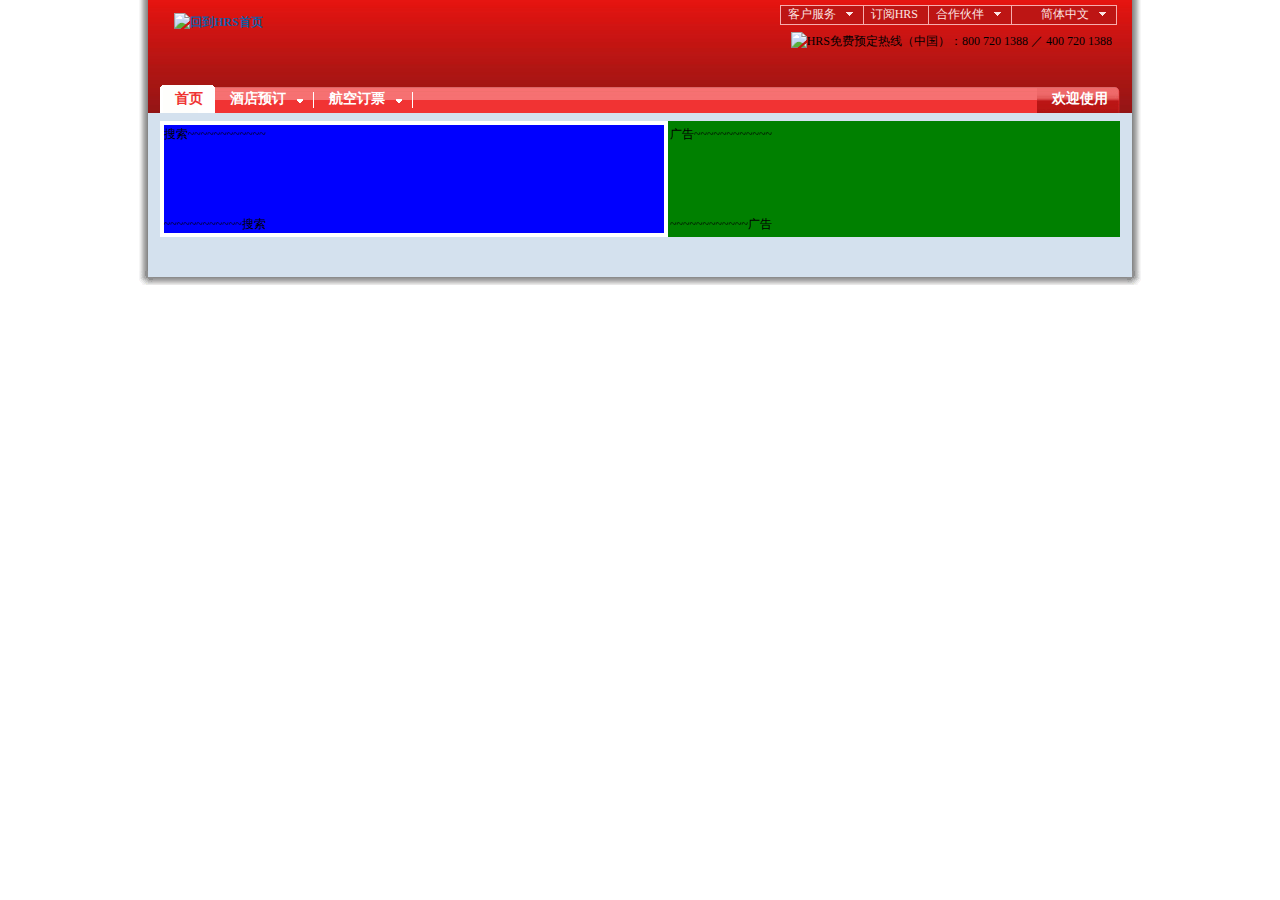
==== trunk/HotelReservation/WebRoot/index.html @ a8542780 "" ====
<!DOCTYPE html PUBLIC "-//W3C//DTD XHTML 1.0 Transitional//EN"
"http://www.w3.org/TR/xhtml1/DTD/xhtml1-transitional.dtd">

<html xmlns="http://www.w3.org/1999/xhtml">
	<head>

		<title>订房网</title>
		<meta http-equiv="Content-Type" content="text/html; charset=utf-8" />
		<meta name="keywords" content="酒店,旅行,订房,预定" />
		<meta name="description" content="订房网" />
		<script type="text/javascript"
			src="http://ajax.googleapis.com/ajax/libs/jquery/1.4.2/jquery.min.js"></script>
		<script type="text/javascript" src="./index.js"></script>
		<link type="text/css" rel="stylesheet" href="./themes/css/common.css" />

	</head>

	<body>
		<div id="wrapper" class="star">
			<div id="layout01">
				<div id="layout02">
					<!-- header begin -->

					<div id="heard">
						<h1>
							<a href="http://www.hrs.cn"><img alt="回到HRS首页"
									src="http://www.hrs.cn/themes/hrs/images/logo_hrs.gif" /> </a>
						</h1>
						<p class="hotlineInfo">
							<img src="http://www.hrs.cn/themes/hrs/images/hotlineInfo.gif"
								alt="HRS免费预定热线（中国）：800 720 1388 ／ 400 720 1388" />
						</p>
						<ul class="topNav">

							<li>
								<a href="http://www.hrs.cn/customer-service">客户服务</a>
								<ul>

									<li>
										<a href="http://www.hrs.cn/contact">联系HRS</a>
									</li>
									<li>
										<a href="http://www.hrs.cn/tutorial">使用指南</a>
									</li>
									<li>
										<a href="http://www.hrs.cn/faq">常见问题解答</a>
									</li>
								</ul>
							</li>
							<li class="no_sub">
								<a href="http://www.hrs.cn/subscription">订阅HRS</a>
							</li>
							<li>
								<a>合作伙伴</a>

								<ul>
									<li>
										<a target="_blank" href="http://www.hrs.cn/contracting">酒店合作</a>
									</li>

									<li>
										<a target="_blank" href="http://www.hrs.cn/corporate-services">商旅管家</a>
									</li>
									<li>
										<a target="_blank" href="http://www.hrs.cn/affiliate">合作代理</a>
									</li>
								</ul>
							</li>

							<li class="language sub">
								<a><i class="zh_CN">简体中文</i> </a>

							</li>
						</ul>

						<ul class="nice-menu nice-menu-down" id="nice-menu-1">
							<li id="menu-672" class="menu-path-front active">
								<a href="/" title="首页" class="active">首页</a>
							</li>
							<li id="menu-255" class="menuparent menu-path-node-1">
								<a href="/hotel-reservation">酒店预订</a>
								<ul>
									<li id="menu-292" class="menu-path-node-1395">
										<a href="/theme-hotels" target="_blank">主题酒店</a>
									</li>

									<li id="menu-289" class="menu-path-node-1392">
										<a href="/cancel-booking" target="_blank">修改/取消预订</a>
									</li>
									<li id="menu-291" class="menu-path-node-1394">
										<a href="/group-booking" target="_blank">团体旅行</a>
									</li>
									<li id="menu-290" class="menu-path-node-1393">
										<a href="/meeting-booking" target="_blank">会议</a>
									</li>
								</ul>
							</li>
							<li id="menu-256" class="menuparent menu-path-node">
								<a href="/article">航空订票</a>
								<ul>
									<li id="menu-2654" class="menu-path-taxonomy-term-761">
										<a href="/article/destination-guides">机票查询</a>
									</li>
									<li id="menu-2655" class="menu-path-taxonomy-term-759">
										<a href="/article/food-shopping">修改/取消预订</a>
									</li>
								</ul>
							</li>
							<li id="menu-258" class="menu-path-node-1458">
								<a href="/international" target="_blank">欢迎使用</a>
							</li>
						</ul>

					</div>
					<!-- header end -->

					<div id="content">
						<!-- 查询DIV -->
						<div class="index_banner_block index_focus">
							<div class="index_focus_left">
								<div id="search" class="index_search"
									style="background-color: blue;">
									<span>搜索~~~~~~~~~~~~</span>
									<br />
									<br />
									<br />
									<br />
									<br />
									<span>~~~~~~~~~~~~搜索</span>
								</div>
							</div>

							<div class="index_focus_right" style="background-color: green;">
								<div class="clear-block">
									<div id="block-block-50" class="block">
										<div class="block_cantent">

											<span>广告~~~~~~~~~~~~</span>
											<br />
											<br />
											<br />
											<br />
											<br />
											<span>~~~~~~~~~~~~广告</span>

										</div>
									</div>
								</div>
							</div>
						</div>
						<!-- 查询DIV结束 -->
					</div>
					<div id="footer">
						<div id="corner01"></div>
						<div id="corner02"></div>
					</div>
				</div>
			</div>
		</div>
	</body>
</html>
---- trunk/HotelReservation/WebRoot/themes/css/common.css ----
@charset "utf-8";
/* CSS Document */
body, div, dl, dt, dd, ul, ol, li, h1, h2, h3, h4, h5, h6, pre, form, input, textarea, p, blockquote, th, td { padding:0; margin:0; }
img, a img { border:0; }
table { border-collapse:collapse; border-spacing:0; }
ol, ul { list-style:none; list-style:none; }
address, caption, cite, code, dfn, em, th, var { font-weight:normal; font-style:normal; }
caption, th { text-align:left; }
h1, h2, h3, h4, h5, h6 { font-size:12px;}
q:before, q:after { content:''; }
abbr, acronym { border:0; }
body { font-size:12px; font-family:Arial, "Microsoft YaHei"; font-family:"Microsoft YaHei", Arial; font-family:"Microsoft YaHei", Arial\9; background-color:white; line-height:18px;  }
select { font-size:12px; }
input { border:1px solid #d6d6d6; padding:4px; }
input.check_input { border:0px; }
input.radio_input { border:0px; }
a { text-decoration:none; color:#145CA3; }
a:hover{ text-decoration:underline;}
.left { float:left; }
.right { float:right; }
img.left { margin:0px 10px 0px 0px; }
.text_left { text-align:left; }
.text_right { text-align:right; }
.hrs_interval{ margin-top:6px;}

.font_color_gray_1{ color:#999}

.clear-block:after { content:"."; display:block; height:0; clear:both; visibility:hidden; }
.clear-block { display:-moz-inline-box; display:inline-block; }/* Hides from IE-mac \*/
* html .clear-block { height:1%; }
.clear-block { display:block; }
a.link, a.link:visited, a.link:link { background:transparent url(../images/sprite_icon.png) no-repeat 0 -45px; _background-position:0 -47px; padding-left:15px; font-weight:bold; color:#FF0A00;display:-moz-inline-box; text-decoration:none; display:inline-block;  }
a.link, a.link:visited, a.link:link { _display:inline; }
.star a.link,
.star a.link:visited,
.star a.link:link,
.star a.link:active,
.star a.link:hover{color:#145CA3; background-position:0 -345px; _background-position:0 -347px;}


a.button_style_1 { width:65px; height:26px; line-height:26px; color:#fff; background:url(../images/button_js_bg.gif) top left no-repeat; display:block; text-decoration:none !important; text-align:center; margin-left:8px; }
#wrapper { width:1002px; background:#FFFFFF url(../images/shadow.png) repeat-y scroll -1px 100%; margin:0px auto; }
#wrapper tbody { border:0 none; }
#layout01 { background:transparent url(../images/shadow.png) repeat-y scroll 100% 100%; padding:0px 9px 0px 0px; }
#layout02 { background:#FFFFFF url(../images/shadow_bottom.png) repeat-x scroll left bottom; margin:0px 0px 0px 9px; height:100%; position:relative; }
#wrapper.star #layout02 { background-color:#D4E1EE; }
#corner01 { position:absolute; bottom:0; _bottom:-1px; left:-9px; width:14px; height:14px; overflow:hidden; background:transparent url(../images/itsbg.gif) no-repeat scroll 0 -600px; }
#corner02 { position:absolute; bottom:0; _bottom:-1px; right:-9px; width:14px; height:14px; overflow:hidden; background:transparent url(../images/itsbg.gif) no-repeat scroll 100% -600px; }
#content { margin-bottom:0px; padding:8px 12px; position:relative; z-index:1;}

#wrapper.star h2{ font-size:16px; font-weight:bold; color:#f90a03;}
#wrapper.star h2.small_icon_0{ padding-left:25px; line-height:19px; background:url(../images/index_small_icon.gif) no-repeat left 0;}
#wrapper.star h2.small_icon_1{ padding-left:25px; line-height:19px; background:url(../images/index_small_icon.gif) no-repeat left -121px;}
#wrapper.star h2.small_icon_2{ padding-left:25px; line-height:19px; background:url(../images/index_small_icon.gif) no-repeat left -81px;}
#wrapper.star h2.small_icon_3{ padding-left:25px; line-height:19px; background:url(../images/index_small_icon.gif) no-repeat left -41px;}

.errormsg{ background:#FFD2D2; border:solid 1px #FF5959; padding:5px 10px}
#index_search_box .errormsg{ margin:10px;}

div.text_input { display:-moz-inline-box;  display:inline-block;border:solid 1px #afafaf; width:132px; color:#9e9e9e; background:#f6f6f6; height:16px; padding:2px; vertical-align:middle; position:relative; _zoom:1; }
div.text_input { *display:inline;
}
div.text_input input { position:absolute; left:-1px; top:-1px; z-index:2; }
div.text_input span { position:absolute; left:-1px; top:-1px; z-index:1; padding:0 5px; }
input.text_input { border:solid 1px #afafaf; width:132px; color:#666; background:#f6f6f6; height:16px; padding:2px; vertical-align:middle; }

.border_red{ border:solid 3px #ec2d23;}

.loading { background:#fff url(../images/loading.gif) no-repeat center center; }
.content_loading { background:#fff url(../images/loading.gif) no-repeat center center; }
.hot_hotel .n_mainpage_wrapper { height:105px; overflow:hidden; _zoom:1;}

.index_focus { background:#fff; overflow:hidden; _zoom:1;}
.index_focus .index_focus_left { float:left; overflow:hidden; _zoom:1; padding:4px; width:500px; }
.index_focus .index_focus_left .index_search {  _zoom:1; }
.index_focus .index_focus_left .index_search .index_search_wrapper{ width:290px; background:#ffeae9; padding:8px;  overflow:hidden; min-height:348px;}
.index_focus .index_focus_left .index_images { width:455px; float:right; }
.index_focus .index_focus_left .index_search_wrapper{ position:absolute; left:16px; top:12px; z-index:10;}


.index_focus .index_focus_right { float:right; width:446px; padding:4px 4px 4px 2px; background:#fff; _zoom:1; _overflow:hidden;}
.hot_hotel .hot_hotel_title { clear:both; _zoom:1; position:relative; z-index:1; height:25px; padding:3px 8px 2px 8px; border-bottom:solid 1px #145ca4; background:url(../images/index_small_icon.gif) repeat-x left -540px; }
#wrapper .hot_hotel h2{ font-size:14px; color:#FB0A01; font-weight:bold; height:22px; text-align:center; line-height:22px;  }
#wrapper .hot_hotel{ border:solid 1px #145CA4; margin-top:2px;}
#wrapper .hot_hotel h2 span{ font-size:12px; color:#999; font-weight:normal;}

.index_focus .index_focus_right .index_images{ float:left; width:396px; _zoom:1;}
.index_focus .index_focus_right dl.hrs_list{ float:left; padding-left:8px; width:220px;}

.progressBase{ display:-moz-inline-box; display:inline-block; font-size:0; line-height:0; border:solid 1px #5b9848; margin-right:3px; vertical-align:middle;}
.progressBase{ *display:inline;}
.progressBase .progressBar{ display:-moz-inline-box; display:inline-block; height:8px; background:url(../images/index_small_icon.gif) repeat-x left -522px;}
.progressBase .progressBar{ *display:inline;}

.hot_hotel .hot_hotel_title .hot_hotel_tab { padding:0 5px; position:absolute; _zoom:1; bottom:-1px; left:0; top:3px; z-index:20; width:100%}
.hot_hotel .hot_hotel_title .hot_hotel_tab dl { clear:both; display:block; overflow:hidden; _zoom:1;}
.hot_hotel .hot_hotel_title .hot_hotel_tab dt{ display:block; float:left; color:#fff; font-size:13px; font-weight:bold; color:#ffffff; height:25px; line-height:25px; padding-top:1px; *padding-top:3px; padding-top:3px\9; padding-right:5px; padding-left:5px;}
.hot_hotel .hot_hotel_title .hot_hotel_tab dd { display:block; padding:4px 7px 3px 7px; *padding:5px 7px 2px 7px; height:20px; line-height:20px;  float:left; color:#fff; cursor:pointer;}
.hot_hotel .hot_hotel_title .hot_hotel_tab dd.active { color:#145CA3; padding:3px 6px; *padding:5px 6px 2px 6px;  border-top:solid 1px #145ca4; border-right:solid 1px #145ca4; border-left:solid 1px #145ca4; background-color:#fff; background-image:url(../images/index_small_icon.gif); background-position:center -216px; border-bottom:solid 1px #fff; background-repeat:no-repeat; _zoom:1; }

.hot_hotel .progressBase{ margin-left:3px;}
.hot_hotel .comment{ color:#666; font-size:11px; white-space:nowrap;}
.hot_hotem .comment span{ }
.hot_hotel .starts{ width:60px; display:-moz-inline-box;  display:inline-block;vertical-align:middle;}
.hot_hotel .starts{ *display:inline;}

.hot_hotel_content { clear:both; overflow:hidden; _zoom:1; padding:5px 0; height:104px; *height:99px; *padding-top:10px; /*border-right:solid 1px #145ca4; border-left:solid 1px #145ca4; border-bottom:solid 1px #145ca4;*/}
.hot_hotel_item { float:left; width:304px; padding:0px 5px; border-right:solid 1px #ececec; }
.hot_hotel_item li { display:block; clear:both; overflow:hidden; _zoom:1; padding:2px 0;  *padding:0; background:url(../images/index_small_icon.gif) repeat-x left -238px; line-height:15px; *margin-top:-2px;}
.hot_hotel_item .hot_hotel_item_title { float:left; _width:200px; line-height:15px;  padding-right:5px; overflow:hidden; _zoom:1; white-space:nowrap;}
.hot_hotel_item .hot_hotel_item_title .hot_hotel_item_title_more{ white-space:nowrap; height:15px;}
.hot_hotel_item .hot_hotel_item_title img{ margin:0; padding:0;  line-height:0;}
.hot_hotel_item .hot_hotel_item_title h3 { padding:0; margin:0; font-weight:normal; display:block; overflow:hidden; _zoom:1; line-height:15px; height:15px; white-space:nowrap; overflow:hidden; width:202px; }
.index_topics .hot_hotel_item .hot_hotel_item_title h3{ width:auto;}
.hot_hotel_item .hot_hotel_item_title h3 a{background:#fff;}
.hot_hotel_item .hot_hotel_item_infor { float:right; line-height:15px; /*_width:85px;*/_display:inline; *margin-top:1px; _zoom:1; overflow:hidden; text-align:right; white-space:nowrap;}
.hot_hotel_item .hot_hotel_item_infor span { display:block; clear:both; overflow:hidden; _zoom:1;}
.hot_hotel_item .hot_hotel_item_infor { font-size:12px; background:#fff;  line-height:14px; }
.hot_hotel_item .hot_hotel_item_infor em { text-decoration:line-through; }
.hot_hotel_item .hot_hotel_item_infor .font_color_red a:link,.hot_hotel_item .hot_hotel_item_infor .font_color_red a:active,.hot_hotel_item .hot_hotel_item_infor .font_color_red a:visited,.hot_hotel_item .hot_hotel_item_infor .font_color_red a:hover{ color:#F90B01;}
.hot_hotel_item .hot_hotel_item_infor .hrs_old_price{ color:#999;}
.hot_hotel_item .hot_hotel_item_infor .hrs_now_price{ color:#DB7509;}
.hot_hotel_item .hot_hotel_item_infor .hrs_now_price a{ color:#FF0A00;}
.hot_hotel_item .hot_hotel_item_infor .hrs_now_price a:link,
.hot_hotel_item .hot_hotel_item_infor .hrs_now_price a:active,
.hot_hotel_item .hot_hotel_item_infor .hrs_now_price a:visited,
.hot_hotel_item .hot_hotel_item_infor .hrs_now_price a:hover{ color:#db7509; text-decoration:none;}
.hot_hotel_item.no_border { border:0; }
.hot_hotel_item h3 {display:-moz-inline-box; display:inline-block;  }
.hot_hotel_item h3 { _display:inline; }

.index_banner_block{ clear:both; _width:100%; }

.search_button.disabled_submit { background:url(../images/itsbg.gif) no-repeat right -100px; }
.index_middle_banner { height:91px; background:url(../images/index_middle_banner_bg.gif) repeat-x; border:solid 1px #d0d0d0; padding:6px 0; overflow:hidden; _zoom:1; }
.index_middle_banner .block{ float:left; width:320px; overflow:hidden; _zoom:1;}
.index_middle_banner .index_banner_block_item { float:left; height:91px; width:298px; padding:0 10px; border-right:solid 1px #bbc8d0; }
.index_middle_banner .index_banner_block_item h2 { font-size:15px; font-weight:normal; line-height:19px; color:#2167a2; }
.index_middle_banner .no_border { border:0; }
.index_middle_banner .why img { margin-top:8px; }
.index_middle_banner .cc div { margin-top:10px; }
.index_middle_banner .cc div input.text_input { border:solid 1px #d1dee6; width:212px; }
.index_middle_banner .video { position:relative; _zoom:1; }
.index_middle_banner .video a.img { display:block; position:absolute; left:140px; top:0px; }
.index_middle_banner .cc .button { cursor:pointer; width:72px; height:23px; background:url(../images/mail_btn.jpg) no-repeat; border:0; font-size:0; line-height:0; }
.index_middle_banner .cc input { vertical-align:middle; }




.index_topics {width:316px; background:#fff; float:left; margin-right:6px; line-height:16px; _display:inline;}
.index_topics .index_topics_title { clear:both; padding:5px 10px; overflow:hidden; _zoom:1; border-bottom:solid 1px #c4d5e5; }
.index_topics .index_topics_title h2 { display:block; float:left; }
.index_topics .index_topics_title h2 a.title_link:link, .index_topics .index_topics_title h2 a.title_link:active, .index_topics .index_topics_title h2 a.title_link:visited, .index_topics .index_topics_title h2 a.title_link:hover{ color:#FB0A01;}
.index_topics .index_topics_title .link { display:block; float:right; margin-top:2px;}
.index_topics .index_topics_item_title { padding:5px 10px; _zoom:1; overflow:hidden; height:25px; line-height:25px; }
.index_topics .index_topics_item_title h3 { font-size:14px; color:#145e9f; }
.index_topics .open .index_topics_item_title span{ display:none;}

.index_topics .index_topics_item{ width:100%}
.index_topics .index_topics_item .index_topics_item_content { padding:0px 10px; overflow:hidden; _zoom:1; background-color:#fff;}
.index_topics .index_topics_item.open .index_topics_item_content { padding:0px 10px; display:block; }
.index_topics .index_topics_item .index_topics_item_content .index_topics_item_content_top { overflow:hidden; _zoom:1; margin:5px 0; height:100px;}
.index_topics .index_topics_item .index_topics_item_content .index_topics_item_content_top a.img { display:block; float:left; width:74px; height:66px; margin-top:3px;}
.index_topics .index_topics_item .index_topics_item_content .index_topics_item_content_top a.img img { width:74px; height:66px; }
.index_topics .index_topics_item .index_topics_item_content .index_topics_item_content_top .text { float:left; padding-left:10px; width:210px; }
.index_topics .index_topics_item .index_topics_item_content .index_topics_item_content_top p { padding:0px 0px 4px 0; }
.index_topics .index_topics_item.close .index_topics_item_content { display:none; }
.index_topics .hot_hotel_item { display:block; padding:5px 0; width:100%; float:none; font-size:11px; border:0; }
.index_topics .hot_hotel_item .hot_hotel_item_title { float:left;  overflow:hidden; _zoom:1; width:227px;  white-space:nowrap;}
.index_topics .hot_hotel_item img { font-size:0; display:block; float:left; margin-top:4px; vertical-align:middle;}
.index_topics .hot_hotel_item h3 { display:block; float:left; padding-right:4px; }
.index_topics .index_topics_item { display:block; *margin-bottom:-4px;
}
.index_topics .index_topics_item .index_topics_item_title { position:relative; _zoom:1; }
.index_topics .index_topics_item .index_topics_item_title h3 { float:left; display:block; width:86px; }
.index_topics .index_topics_item .index_topics_item_title span.info_1 { display:block; float:left; color:#777; }
.index_topics .index_topics_item .index_topics_item_title span.info_0 { display:block; float:left;  font-size:14px; color:#145e9f;}
.index_topics .index_topics_item .index_topics_item_title em { width:8px; height:4px; display:block; position:absolute; right:10px; top:15px; background:url(../images/index_small_icon.gif) no-repeat; }

.index_topics .index_topics_item .index_topics_item_title a.more{ display:block; _display:inline; float:right; margin-right:15px;}


.index_topics .index_topics_item.open .index_topics_item_title { border-top:solid 1px #fff; background:#fff; }
.index_topics .index_topics_item.open .index_topics_item_title em { background-position:left -286px; }
.index_topics .index_topics_item.open .index_topics_item_title span.info_0 { display:block; }
.index_topics .index_topics_item.open .index_topics_item_title span.info_1 { display:none; }
.index_topics .index_topics_item.open .index_topics_item_content { display:block }
.index_topics .index_topics_item.close .index_topics_item_title { cursor:pointer; border-top:solid 1px #e8e8e8; background:url(../images/index_topics_title_bg.gif) repeat-x; }
.index_topics .index_topics_item.close a.more{ display:none;}
.index_topics .index_topics_item.close .index_topics_item_title em { background-position:left -309px; }
.index_topics .index_topics_item.close .index_topics_item_title span.info_0 { display:none; }
.index_topics .index_topics_item.close .index_topics_item_title span.info_1 { display:block; }
.index_topics .index_topics_item.close .index_topics_item_content {  }
.index_topics .index_topics_item .index_topics_item_title b.new { display:block; position:absolute; right:70px; top:12px; width:24px; height:8px; background-position:left -408px; }

.links_images { margin-right:-8px;  _zoom:1; overflow:hidden; float:left;}
.links_images .block { display:inline; float:left; margin-right:6px; width:209px; height:80px; }
.links_images .block img { width:209px; height:80px; }
.links_images .no_margin { margin:0; }
#index_focus_images { clear:both; border:solid 3px #f2f2f2; padding:3px;  position:relative; _zoom:1; }
#index_focus_images h3 { display:block; clear:both; margin-top:3px; height:19px; line-height:19px; padding:0 5px; font-weight:normal; background:#f2f2f2; }
#index_focus_images .images_box {  height:165px; }
#index_focus_images .images_box a{ display:block;}
#index_focus_images .images_box img { width:384px; height:165px; display:block;}
#index_focus_images .images_btn_bar { position:absolute; _zoom:1; right:3px; bottom:7px; _bottom:4px; height:15px; line-height:15px; padding:0px 5px; }
#index_focus_images .images_btn_bar a { display:-moz-inline-box;  display:inline-block;height:15px; padding:2px 3px 0 3px; font-size:11px; background:#edf6fd; color:#000; margin:0 1px; }
#index_focus_images .images_btn_bar a.active { color:#fff; background:url(../images/index_small_icon.gif) no-repeat center -448px; }
#index_focus_images b { display:block; width:5px; height:3px; background:url(../images/index_small_icon.gif) no-repeat left -497px; position:absolute; left:360px; top:180px; }
.index_topics_content{ position:relative; _zoom:1; display:block; overflow:hidden; }


.hrs_list{ display:block;}
.hrs_list dt{ font-size:16px; color:#f90a03; font-weight:bold; padding:5px 0;}
.hrs_list dd{ padding:3px 0;}




.arrow dd{ padding-left:10px; background:url(../images/index_small_icon.gif) no-repeat left -575px;}

b.new{ background:url(../images/index_small_icon.gif) no-repeat scroll left -339px; display:-moz-inline-box;  display:inline-block; font-size:0; height:11px; line-height:0; margin:0 3px; vertical-align:middle; width:24px;}
b.new{ *display:inline;}


#block-protime_new_index_three_block-2{ float:left;}
#block-protime_new_index_three_block-2 .banner_block{ clear:none; float:left;}
#block-protime_new_index_three_block-1{ float:left;}
#block-protime_new_index_three_block-1 .banner_block{ clear:none; float:left;}
#block-protime_new_index_three_block-0{ float:left;}
#block-protime_new_index_three_block-0 .banner_block{ clear:none; float:left;}

#block-block-55{ float:left; overflow:hidden; _zoom:1;}
#block-block-55 .block_cantent{ float:left; overflow:hidden; _zoom:1;}
#block-block-55 .banner_block{ float:left; overflow:hidden; _zoom:1;}

#block-block-58,
#block-block-51{ float:right; width:639px;}
#block-webformblock-5339{ float:left; float:left; width:252px; height:35px; background:url(../images/hrs_rss_bg.gif) no-repeat; padding:45px 0 0 65px; overflow:hidden; _zoom:1;}
#block-webformblock-5339 h2{ display:none;}
#block-webformblock-5339 h1{ display: none;}
#block-webformblock-5339 label{ display:none;}
#block-webformblock-5339 .form-text{background:#F6F6F6; border:1px solid #AFAFAF; color:#666666; height:16px; padding:2px; vertical-align:middle; width:132px; margin-top:2px;}
#block-webformblock-5339 .webform-component-email{ float:left; _zoom:1;}
.hrs_rss_block .hrsBtn_6{ vertical-align:middle;}
#block-webformblock-5339 .form-submit{ font-size:0; text-indent:-1000px; width:80px; *width:82px; height:25px; *height:27px; background:url(../images/hrs_rss_submit.gif) no-repeat; margin-left:3px;}

#block-webformblock-7167{ float:left; float:left; width:252px; height:35px; background:url(../images/hrs_rss_bg.gif) no-repeat; padding:45px 0 0 65px; overflow:hidden; _zoom:1;}
#block-webformblock-7167 h1{ display: none;}
#block-webformblock-7167 h2{ display:none;}
#block-webformblock-7167 label{ display:none;}
#block-webformblock-7167 .form-text{background:#F6F6F6; border:1px solid #AFAFAF; color:#666666; height:16px; padding:2px; vertical-align:middle; width:132px; margin-top:2px;}
#block-webformblock-7167 .webform-component-email{ float:left; _zoom:1;}
.hrs_rss_block .hrsBtn_6{ vertical-align:middle;}
#block-webformblock-7167 .form-submit{ font-size:0; text-indent:-1000px; width:80px; *width:82px; height:25px; *height:27px; background:url(../images/hrs_rss_submit.gif) no-repeat; margin-left:3px;}


#heard { height:113px; background:#901517 url(../images/heard_bg.gif) repeat-x scroll bottom left; position:relative; z-index:100; }
#heard h1 { padding:14px 12px 9px 12px; position:relative; _zoom:1; z-index:1;}
#heard h1 a { position:absolute; padding-left:26px; padding-right:26px; left:0; top:13px; z-index:1;}
#heard h1 a.other_logo{ margin-left:225px; position:static;  display:table-cell; padding-left:230px;  height:56px; vertical-align:middle; *display:block; *font-size:64px; *position:absolute; *margin-left:5px; _zoom:1; z-index:1; *left:0px;/*绾︿负楂樺害鐨�73锛�*0.873 绾︿负175*/*font-family:Arial; text-align:left; width:200px; *margin-top:-8px;}
#heard h1 a.other_logo img { vertical-align:middle; }
#heard .hotlineInfo { position:absolute; *z-index:-1;
right:20px; top:32px; display:inline; }
#heard ul.nav { margin:0px 12px; background:url(../images/top_nav_bg.gif) left top repeat-x; }
#heard ul.nav li { float:left; display:block; background:url(../images/top_nav_list_bg.gif) 0 70% no-repeat; margin-right:-1px; }
#heard ul.nav li.first { background:none; }
#heard ul.nav li.hrs_globe_link { float:right; display:block; position:static; background:url(../images/nav_list_golab_bg.gif) bottom right no-repeat; }
#heard ul.nav li a { color:#fff; text-decoration:none; line-height:28px; display:block; }
#heard ul.nav li.hasDrop { position:relative; }
#heard ul.nav li.hasDrop a { position:relative; }
#heard ul.nav li a:hover, #heard ul.nav li.active a, #heard ul.nav li.hover a { color:#ef3332; background:url(../images/top_nav_act_1.gif) top left no-repeat #fff; }
#heard ul.nav li a span { font-weight:bold; display:block; padding:8px 18px 4px 18px; line-height:16px; }
#heard ul.nav li.hasDrop a span { background:url(../images/arr_mainnav.gif) 110px 15px no-repeat; padding-right:28px; }
#heard ul.nav li a:hover span, #heard ul.nav li.active a span { background:url(../images/top_nav_act_2.gif) right top no-repeat; }
#heard ul.nav li.hover a span, #heard ul.nav li.hover a:hover span { background:url(../images/top_nav_act_2_arr.gif) right top no-repeat; }
#heard ul.nav li ul { position:absolute; left:0; top:28px; z-index:999; display:none; padding-top:1px; border:1px solid #d7d7d7; border-top:0; min-width:126px !important; width:126px; border-bottom:0; background:#fff url(../images/line_dash_topnav.gif) left top repeat-x; }
#heard ul.nav li ul li { float:none; height:25px; line-height:24px; padding:0; color:#f13333; border:0; border-bottom:1px solid #d7d7d7; }
#heard ul.nav li ul li a, #heard ul.nav li.hover ul li a { padding:1px 0 0 0; text-indent:10px; width:100%; background:none; display:block; color:#f13333; }
#heard ul.nav li ul li a:hover { background:#f13333; color:#fff; }
#heard ul.topNav { position:absolute; right:15px; z-index:3; top:5px; border:1px solid #f7adae; border-bottom:0; border-right:0; background:#bd1514; }
#heard ul.topNav li { float:left; position:relative; height:17px; *height:15px;
line-height:14px; border-right:1px solid #f7adae; border-bottom:1px solid #f7adae; padding:1px 10px 0 7px; *padding-top:3px;
color:#fce4e2; }
#heard ul.topNav li a { padding-right:17px; display:block; background:url(../images/arr_topnav.gif) right center no-repeat; color:#fce4e2; }
#heard ul.topNav li.hover { background:#fce4e2; }
#heard ul.topNav li.hover a { color:#be1512; background:url(../images/arr_topnav_hover.gif) right center no-repeat; text-decoration:none; }
#heard ul.topNav li.no_sub a { background:none; padding-right:0; }
#heard ul.topNav li ul { position:absolute; right:-1px; top:19px; z-index:999; padding-top:1px; display:none; border:1px solid #d7d7d7; border-top:0; min-width:106px !important; width:106px; border-bottom:0; background:#fff url(../images/line_dash_topnav.gif) left top repeat-x; }
#heard ul.topNav li ul li { float:none; height:25px; line-height:24px; padding:0; color:#f13333; border:0; border-bottom:1px solid #d7d7d7; }
#heard ul.topNav li ul li a, #heard ul.topNav li.hover ul li a { padding:1px 0 0 0; text-indent:10px; width:100%; background:none; display:block; color:#f13333; }
#heard ul.topNav li ul li a:hover { background:#f13333; color:#fff; }
#heard ul.topNav li i { cursor:default; font-style:normal; background:url(../images/sprite_all.png) no-repeat; padding-left:22px; }
#heard ul.topNav li.language ul li { background:none; width:25%; }
#heard ul.topNav li.language ul li i { line-height:24px; }
#heard ul.topNav ul#language { width:36.03em; }
#heard ul.topNav #language li { float:left; }
#heard ul.topNav .language li a:hover, #heard ul.topNav .language li a:active, #heard ul.topNav .language li a:focus { text-decoration:none; }
#heard ul.topNav li ul li a:hover i, #heard ul.topNav li ul li a:active i, #heard ul.topNav li ul li a:focus i { cursor:pointer; text-decoration:underline; }
#heard ul.topNav .language i.de { background-position:0 -3598px; }
#heard ul.topNav .language i.en { background-position:0 -3698px; }
#heard ul.topNav .language i.en_US { background-position:0 -3798px; }
#heard ul.topNav .language i.es { background-position:0 -3898px; }
#heard ul.topNav .language i.fr { background-position:0 -3998px; }
#heard ul.topNav .language i.it { background-position:0 -4098px; }
#heard ul.topNav .language i.af { background-position:0 -4198px; }
#heard ul.topNav .language i.ca { background-position:0 -4298px; }
#heard ul.topNav .language i.cs { background-position:0 -4398px; }
#heard ul.topNav .language i.zh_CN, #heard ul.topNav .language i.zh_TW { background-position:0 -4498px; }
#heard ul.topNav .language i.da { background-position:0 -4598px; }
#heard ul.topNav .language i.et { background-position:0 -4698px; }
#heard ul.topNav .language i.el { background-position:0 -4798px; }
#heard ul.topNav .language i.hi { background-position:0 -4898px; }
#heard ul.topNav .language i.hr { background-position:0 -4998px; }
#heard ul.topNav .language i.zu { background-position:0 -5098px; }
#heard ul.topNav .language i.ja { background-position:0 -5198px; }
#heard ul.topNav .language i.ko { background-position:0 -5298px; }
#heard ul.topNav .language i.lv { background-position:0 -5398px; }
#heard ul.topNav .language i.lt { background-position:0 -5498px; }
#heard ul.topNav .language i.hu { background-position:0 -5598px; }
#heard ul.topNav .language i.nl { background-position:0 -5698px; }
#heard ul.topNav .language i.no { background-position:0 -5798px; }
#heard ul.topNav .language i.pl { background-position:0 -5898px; }
#heard ul.topNav .language i.pt { background-position:0 -5998px; }
#heard ul.topNav .language i.ru { background-position:0 -6098px; }
#heard ul.topNav .language i.sl { background-position:0 -6198px; }
#heard ul.topNav .language i.sk { background-position:0 -6298px; }
#heard ul.topNav .language i.fi { background-position:0 -6398px; }
#heard ul.topNav .language i.sv { background-position:0 -6498px; }
#heard ul.topNav .language i.tr { background-position:0 -6598px; }

ul.nice-menu, ul.nice-menu ul { z-index:2; position:relative; }
ul.nice-menu li { position:relative; }
ul.nice-menu a { display:block; color:#fff; }
ul.nice-menu ul, #header-region ul.nice-menu ul { position:absolute; visibility:hidden; }
ul.nice-menu li.over ul { visibility:visible; }
ul.nice-menu ul li { display:block; }
ul.nice-menu:after { content:"."; display:block; height:0; clear:both; visibility:hidden; }
ul.nice-menu li:hover ul, ul.nice-menu li.menuparent li:hover ul, ul.nice-menu li.menuparent li.menuparent li:hover ul, ul.nice-menu li.menuparent li.menuparent li.menuparent li:hover ul, ul.nice-menu li.over ul, ul.nice-menu li.menuparent li.over ul, ul.nice-menu li.menuparent li.menuparent li.over ul, ul.nice-menu li.menuparent li.menuparent li.menuparent li.over ul, #header-region ul.nice-menu li:hover ul, #header-region ul.nice-menu li.menuparent li:hover ul, #header-region ul.nice-menu li.menuparent li.menuparent li:hover ul, #header-region ul.nice-menu li.over ul, #header-region ul.nice-menu li.menuparent li.over ul, #header-region ul.nice-menu li.menuparent li.menuparent li.over ul { visibility:visible; }
ul.nice-menu li:hover ul ul, ul.nice-menu li:hover ul ul ul, ul.nice-menu li:hover li:hover ul ul, ul.nice-menu li:hover li:hover ul ul ul, ul.nice-menu li:hover li:hover li:hover ul ul, ul.nice-menu li:hover li:hover li:hover ul ul ul, ul.nice-menu li.over ul ul, ul.nice-menu li.over ul ul ul, ul.nice-menu li.over li.over ul ul, ul.nice-menu li.over li.over ul ul ul, ul.nice-menu li.over li.over li.over ul ul, ul.nice-menu li.over li.over li.over ul ul ul, #header-region ul.nice-menu li:hover ul ul, #header-region ul.nice-menu li:hover ul ul ul, #header-region ul.nice-menu li:hover li:hover ul ul, #header-region ul.nice-menu li:hover li:hover ul ul ul, #header-region ul.nice-menu li:hover li:hover li:hover ul ul, #header-region ul.nice-menu li:hover li:hover li:hover ul ul ul, #header-region ul.nice-menu li.over ul ul, #header-region ul.nice-menu li.over ul ul ul, #header-region ul.nice-menu li.over li.over ul ul, #header-region ul.nice-menu li.over li.over ul ul ul, #header-region ul.nice-menu li.over li.over li.over ul ul, #header-region ul.nice-menu li.over li.over li.over ul ul ul { visibility:hidden; }
ul.nice-menu li.menuparent ul, #header-region ul.nice-menu li.menuparent ul { overflow:visible !important; }
ul.nice-menu li.menuparent ul iframe, #header-region ul.nice-menu li.menuparent ul iframe { display:none; display/**/:block; position:absolute; top:0; left:0; z-index:-1; filter:mask(); width:20px; height:20px; }
body #heard h1 { padding:14px 12px 1px 12px; height:66px; }
ul.nice-menu, ul.nice-menu ul { margin:0px 12px; background:url(../images/top_nav_bg.gif) left bottom repeat-x; height:auto !important; *min-height:28px;
*height:28px;
}
ul.nice-menu li { float:left; display:block; padding-left:3px; }
#header-region ul.nice-menu li { margin:0; padding-top:0.1em; padding-bottom:0.1em; background:#eee; }
ul.nice-menu a { color:#fff; text-decoration:none; line-height:28px; display:block; padding-right:12px; padding-left:12px;text-decoration:none; }
ul.nice-menu li.menuparent a { background:url(../images/nice_menus.gif) right top no-repeat; background-position:right 0px; padding-right:28px; }
ul.nice-menu a:hover { color:#ef3332; background:url(../images/nice_menus.gif) top right no-repeat; background-position:right -50px; text-decoration:none;}
ul.nice-menu li.menuparent a:hover { background:url(../images/nice_menus.gif) top right no-repeat; background-position:right -100px; }
ul.nice-menu li.menuparent { background:url(../images/nice_menu_dropdown_line.gif) no-repeat right 7px; }
ul.nice-menu li.over { background:url(../images/nice_menus.gif) left top no-repeat; background-position:left -150px; }
ul.nice-menu li { margin-top:4px; /*background-image:url(../images/nice_menu_line.gif) no-repeat right 3px;*/ background:url(../images/nice_menu_line.gif) no-repeat right 7px;}
/*ul.nice-menu #menu-643,*/ ul.nice-menu #menu-715, ul.nice-menu #menu-709, ul.nice-menu li li { margin-top:0; }
ul.nice-menu li.active { background:url(../images/nice_menus.gif) left top no-repeat; background-position:left -150px; }
ul.nice-menu li.active a { color:#ef3332; background:url(../images/nice_menus.gif) top right no-repeat; background-position:right -50px; }
ul.nice-menu #menu-258, ul.nice-menu #menu-727, ul.nice-menu #menu-711 { float:right; background:url(../images/nice_menus.gif) bottom right no-repeat; background-position:right -196px; }
ul.nice-menu #menu-258.active a, ul.nice-menu #menu-727.active a, ul.nice-menu #menu-711.active a { background:url(../images/nice_menus.gif) top right no-repeat; background-position:right -50px; }
ul.nice-menu #menu-255.active a { background:url(../images/nice_menus.gif) right top no-repeat; background-position:right -100px; }
ul.nice-menu #menu-256.active a { background:url(../images/nice_menus.gif) right top no-repeat; background-position:right -100px; }
ul.nice-menu #menu-332 { float:right; background:url(../images/nice_menus.gif) bottom right no-repeat; background-position:right -196px; }
ul.nice-menu #menu-332.active a { background:url(../images/nice_menus.gif) top right no-repeat; background-position:right -50px; }
/*ul.nice-menu #menu-643, ul.nice-menu #menu-715, ul.nice-menu #menu-709 { background:url(../images/nice_menus.gif) bottom right no-repeat; background-position:right -250px; }*/
ul.nice-menu #menu-643.active a, ul.nice-menu #menu-715.active a, ul.nice-menu #menu-709.active a { background:url(../images/nice_menus.gif) bottom right no-repeat; background-position:right -300px; }
ul.nice-menu #menu-643.active, ul.nice-menu #menu-643.over, ul.nice-menu #menu-643:hover, ul.nice-menu #menu-643.ie-over, ul.nice-menu #menu-715.active, ul.nice-menu #menu-715.over, ul.nice-menu #menu-715:hover, ul.nice-menu #menu-715.ie-over, ul.nice-menu #menu-709.active, ul.nice-menu #menu-709.over, ul.nice-menu #menu-709:hover, ul.nice-menu #menu-709.ie-over { background:url(../images/nice_menus.gif) left bottom no-repeat; background-position:left -146px; }
/*ul.nice-menu #menu-643 a, ul.nice-menu #menu-715 a, ul.nice-menu #menu-709 a { line-height:28px; padding-top:4px; padding-right:43px; }*/
/*ul.nice-menu #menu-643.over a,
ul.nice-menu #menu-643.ie-over a, 
ul.nice-menu #menu-643:hover a, 
ul.nice-menu #menu-715.over a, 
ul.nice-menu #menu-715.ie-over a,
ul.nice-menu #menu-715:hover a, 
ul.nice-menu #menu-709.over a, 
ul.nice-menu #menu-709.ie-over a, 
ul.nice-menu #menu-709:hover a { background:url(../images/nice_menus.gif) bottom right no-repeat; color:#ef3332; background-position:right -300px; }*/
ul.nice-menu ul { padding-top:1px; border:1px solid #d7d7d7; margin:0; border-top:0; min-width:126px !important; width:126px; border-bottom:0; background:#fff url(../images/nice_menus.gif) left top repeat-x; background-position:left -350px; }
ul.nice-menu ul li { float:none; height:24px; line-height:24px; padding:0; margin:0; float:left; width:100%; overflow:hidden; color:#f13333; border:0; border-bottom:1px solid #d7d7d7; }
ul.nice-menu li ul li a, ul.nice-menu li.menuparent ul li a, ul.nice-menu li#menu-255.active ul li a, ul.nice-menu li#menu-256.active ul li a { line-height:24px; margin:0; text-indent:10px; padding:0; background:none; color:#f13333; text-decoration:none;}
ul.nice-menu li.menuparent ul li a:hover, ul.nice-menu li#menu-255.active ul li a:hover, ul.nice-menu li#menu-256.active ul li a:hover { background:#f13333; color:#fff;text-decoration:none; }
#header-region ul.nice-menu ul { top:1.8em; left:-1px; border:0; border-top:1px solid #ccc; margin-right:0; }
#header-region ul.nice-menu ul { top:1.7em; }
ul.nice-menu-right, ul.nice-menu-left, ul.nice-menu-right li, ul.nice-menu-left li { width:12.5em; }
ul.nice-menu-right ul { width:12.5em; left:12.5em; top:-1px; }
ul.nice-menu-right ul ul { width:12.5em; left:12.5em; top:-1px; }
ul.nice-menu-right li.menuparent, ul.nice-menu-right li li.menuparent { background:#eee url(../images/arrow-right.png) right center no-repeat; }
ul.nice-menu-right li.menuparent:hover, ul.nice-menu-right li.over, ul.nice-menu-right li li.menuparent:hover, ul.nice-menu-right li li.over { background:#ccc url(../images/arrow-right.png) right center no-repeat; }
ul.nice-menu-left li ul { width:12.5em; left:-12.65em; top:-1px; }
ul.nice-menu-left li ul li ul { width:12.5em; left:-12.65em; top:-1px; }
ul.nice-menu-left li.menuparent, ul.nice-menu-left li li.menuparent { background:#eee url(../images/arrow-left.png) left center no-repeat; }
ul.nice-menu-left li.menuparent:hover, ul.nice-menu-left li.over, ul.nice-menu-left li li.menuparent:hover, ul.nice-menu-left li li.over { background:#ccc url(../images/arrow-left.png) left center no-repeat; }
#nice-menu-1 { font-size:14px; font-weight:bold; }
ul.nice-menu-left a, ul.nice-menu-left ul a { padding-left:14px; }
ul.nice-menu-down { border:0; }
ul.nice-menu-down li li { border-top:0; }
ul.nice-menu-down ul { left:0; }
ul.nice-menu-down ul li { clear:both; }
ul.nice-menu-down li ul li ul, #header-region ul.nice-menu-down li ul li ul { left:12.5em; top:-1px; }
ul.nice-menu-down .menuparent a { padding-right:15px; }
ul.nice-menu-down li.menuparent, #header-region ul.nice-menu-down li.menuparent { }
ul.nice-menu-down li:hover, ul.nice-menu-down li.over, ul.nice-menu-down li.ie-over, ul.nice-menu #menu-258.active, ul.nice-menu #menu-258.over, ul.nice-menu #menu-258:hover, ul.nice-menu #menu-258.ie-over, ul.nice-menu #menu-711.active, ul.nice-menu #menu-711.over, ul.nice-menu #menu-711:hover, ul.nice-menu #menu-711.ie-over, ul.nice-menu #menu-727.active, ul.nice-menu #menu-727.over, ul.nice-menu #menu-727:hover, ul.nice-menu #menu-727.ie-over, ul.nice-menu #menu-332.active, ul.nice-menu #menu-332.over, ul.nice-menu #menu-332:hover, ul.nice-menu #menu-332.ie-over { background:url(../images/nice_menus.gif) left top no-repeat; background-position:left -150px; }
ul.nice-menu-down li.over a, ul.nice-menu-down li.ie-over a, ul.nice-menu-down li:hover a { background:url(../images/nice_menus.gif) top right no-repeat; background-position:right -50px; color:#ef3332; }
ul.nice-menu-down li.menuparent:hover a { background:url(../images/nice_menus.gif) top right no-repeat; color:#ef3332; background-position:right -100px; }
ul.nice-menu-down li.menuparent:hover li a, ul.nice-menu-down li.over li a, ul.nice-menu-down li.ie-over li a { background:none; }
ul.nice-menu-down li.menuparent:hover li, ul.nice-menu-down li.over li, ul.nice-menu-down li.ie-over li { background:none; }
ul.nice-menu-down li li.menuparent, #header-region ul.nice-menu-down li li.menuparent { background:#eee url(../images/arrow-right.png) right center no-repeat; }
ul.nice-menu-down li li.menuparent:hover, ul.nice-menu-down li li.over, #header-region ul.nice-menu-down li li.menuparent:hover, #header-region ul.nice-menu-down li li.over { background:#ccc url(../images/arrow-right.png) right center no-repeat; }


.hrsBtn_0{display:inline-block; display:-moz-inline-box; *display:inline; *_display:inline;   padding-left:12px; background: url(../images/btn/btn4_left.gif) no-repeat; cursor:pointer;}
.hrsBtn_0 input{ height:26px; border:0; line-height:26px; margin:0; color:#fff; font-size:14px;  padding:0; margin:0; padding-right:20px; background:url(../images/btn/btn4_right.gif) no-repeat right top; cursor:pointer;}
.hrsBtn_0 em,.hrsBtn_0 a{ display:inline-block; display:-moz-inline-box; font-style:normal; border:0; height:26px; line-height:26px; color:#fff; font-size:14px;  padding:0; margin:0; padding-right:20px; background:url(../images/btn/btn4_right.gif) no-repeat right top; cursor:pointer; text-decoration:none;}


.hrsBtn_1{display:inline-block; display:-moz-inline-box; *display:inline; *_display:inline;   padding-left:14px; background: url(../images/btn/btn1_left.gif) no-repeat; cursor:pointer;}
.hrsBtn_1 input{ height:36px; border:0; line-height:36px; margin:0; color:#fff; font-size:14px;  padding:0; margin:0; padding-right:22px; background:url(../images/btn/btn1_right.gif) no-repeat right top; cursor:pointer;}
.hrsBtn_1 em,.hrsBtn_1 a{ display:inline-block; display:-moz-inline-box; font-style:normal; border:0; height:36px; line-height:36px; color:#fff; font-size:14px;  padding:0; margin:0; padding-right:22px; background:url(../images/btn/btn1_right.gif) no-repeat right top; cursor:pointer; text-decoration:none;}

.hrsBtn_2{display:inline-block; display:-moz-inline-box; *display:inline; *_display:inline;   padding-left:16px; background: url(../images/btn/btn2_left.gif) no-repeat; cursor:pointer;}
.hrsBtn_2 input{ height:20px; border:0; line-height:20px; margin:0; color:#fff; font-size:12px;  padding:0; margin:0; padding-right:16px; background:url(../images/btn/btn2_right.gif) no-repeat right top; cursor:pointer;}
.hrsBtn_2 em,.hrsBtn_2 a{ display:inline-block; display:-moz-inline-box; font-style:normal; border:0; height:20px; line-height:20px; color:#fff; font-size:12px;  padding:0; margin:0; padding-right:16px; background:url(../images/btn/btn2_right.gif) no-repeat right top; cursor:pointer; text-decoration:none;}

.hrsBtn_3{display:inline-block; display:-moz-inline-box; *display:inline; *_display:inline;   padding-left:18px; background: url(../images/btn/btn3_left.gif) no-repeat; cursor:pointer;}
.hrsBtn_3 input{ height:24px; border:0; line-height:24px; margin:0; color:#fff; font-size:12px;  padding:0; margin:0; padding-right:50px; background:url(../images/btn/btn3_right.gif) no-repeat right top; cursor:pointer;}
.hrsBtn_3 em,.hrsBtn_3 a{ display:inline-block; display:-moz-inline-box; font-style:normal; border:0; height:24px; line-height:24px; color:#fff; font-size:12px;  padding:0; margin:0; padding-right:50px; background:url(../images/btn/btn3_right.gif) no-repeat right top; cursor:pointer; text-decoration:none;}

.hrsBtn_4{display:inline-block; display:-moz-inline-box; *display:inline; *_display:inline;   padding-left:10px; background: url(../images/btn/btn5_left.gif) no-repeat; cursor:pointer;}
.hrsBtn_4 input{ height:27px; border:0; line-height:27px; margin:0; color:#fff; font-size:12px; font-weight:bold;  padding:0; margin:0; padding-right:40px; background:url(../images/btn/btn5_right.gif) no-repeat right top; cursor:pointer;}
.hrsBtn_4 em,.hrsBtn_4 a{ display:inline-block; display:-moz-inline-box; font-style:normal; border:0; height:27px; line-height:27px; color:#fff; font-size:12px;  padding:0; margin:0; padding-right:50px; background:url(../images/btn/btn5_right.gif) no-repeat right top; cursor:pointer; text-decoration:none;}

.hrsBtn_5{display:inline-block;  display:-moz-inline-box; *display:inline; *_display:inline;   padding-left:10px; background: url(../images/btn/btn6_left.gif) no-repeat; cursor:pointer;}
.hrsBtn_5 input{ height:30px; border:0; line-height:30px; margin:0; color:#fff; font-size:14px; font-weight:bold;  padding:0; margin:0; padding-right:40px; background:url(../images/btn/btn6_right.gif) no-repeat right top; cursor:pointer;}
.hrsBtn_5 em,.hrsBtn_5 a{ display:inline-block; display:-moz-inline-box; font-style:normal; border:0; height:30px; line-height:30px; color:#fff; font-size:14px;  padding:0; margin:0; padding-right:50px; background:url(../images/btn/btn6_right.gif) no-repeat right top; cursor:pointer; text-decoration:none;}

.hrsBtn_6{display:inline-block; display:-moz-inline-box; *display:inline; *_display:inline;   padding-left:10px; background: url(../images/btn/btn7_left.gif) no-repeat; cursor:pointer;}
.hrsBtn_6 input{ height:23px; border:0; line-height:20px; margin:0; color:#fff; font-size:12px; font-weight:bold;  padding:0; margin:0; padding-right:10px; background:url(../images/btn/btn7_right.gif) no-repeat right top; cursor:pointer;}
.hrsBtn_6 em,.hrsBtn_6 a{ display:inline-block; display:-moz-inline-box; font-style:normal; border:0; height:23px; line-height:20px; color:#fff; font-size:12px;  padding:0; margin:0; padding-right:10px; background:url(../images/btn/btn7_right.gif) no-repeat right top; cursor:pointer; text-decoration:none;}

.date_picker_btn{ vertical-align:middle; margin-left:2px; cursor:pointer;}
.dp_wrapper{ display:block; background:#fff; font-size:12px; font-family:Verdana,Arial,Helvetica,sans-serif; clear:both; overflow:hidden; _zoom:1; position:relative; z-index:9; width:288px; -moz-user-select:none; -webkit-user-select:none; cursor:default; -moz-box-shadow: 3px 3px 3px rgba(0, 0, 0, 0.3); -webkit-box-shadow: 3px 3px 3px rgba(0, 0, 0, 0.3);}
.dp_wrapper .prev_btn{ display:block; clear:both; position:absolute; z-index:100; left:4px; top:2px; _zoom:1; width:30px; font-size:12px; cursor:pointer; color:#db0004; background:#fff;}
.dp_wrapper .next_btn{ display:block; clear:both; position:absolute; z-index:101; right:4px; top:2px; _zoom:1; width:30px; font-size:12px; text-align:right; cursor:pointer; color:#db0004; background:#fff;}
.dp_wrapper .btn_disabled{ color:#ccc; cursor:default;}
.dp_wrapper .datepicker{ width:142px; float:left; border:solid 1px #db0004; _position:relative; _z-index:1; _zoom:1;}
.dp_wrapper .datepicker .month_text{ clear:both; text-align:center; height:20px; line-height:20px; font-weight:bold; color:#d90106;  _position:relative; _z-index:1; _zoom:1;}
.dp_wrapper .datepicker .week_day{ clear:both; overflow:hidden; width:140px; margin:0 auto; height:20px; line-height:20px; font-weight:bold; background:#fe3a3e; color:#fff;}
.dp_wrapper .datepicker.current_month .week_day{ background:#d80005;}
.dp_wrapper .datepicker  .week_day .sun{ color:#0199fe;}
.dp_wrapper .datepicker  .week_day .sat{ color:#0199fe;}
.dp_wrapper .datepicker .week_day div{ float:left; width:20px; height:20px; *overflow:hidden; line-height:20px; *line-height:22px; text-align:center;  }
.dp_wrapper .datepicker .dp_cell_wrapper{ clear:both; overflow:hidden; display:block; padding:0; margin:0; list-style:none; margin:0 auto; width:140px; height:120px; _zoom:1; padding:1px 0;}


.dp_wrapper .datepicker .dp_cell_wrapper li{ width:20px; height:20px; float:left; _zoom:1; text-align:center; line-height:20px; *line-height:18px; font-size:11px; _overflow:hidden;}
.dp_wrapper .datepicker .dp_cell_wrapper li a{ -moz-outline:none; -webkit-outline:none; display:block; _zoom:1; height:18px; width:18px; border:solid 1px #fff; _overflow:hidden; *behavior:url(css/nooutline.htc); behavior:url(css/nooutline.htc)\9;}

.dp_wrapper .datepicker .dp_cell_wrapper li.dp_cell_current a:link,
.dp_wrapper .datepicker .dp_cell_wrapper li.dp_cell_current a:active,
.dp_wrapper .datepicker .dp_cell_wrapper li.dp_cell_current a:visited, 
.dp_wrapper .datepicker .dp_cell_wrapper li.dp_cell_current a:hover{ text-decoration:underline; font-weight:bold;}

.dp_wrapper .datepicker .dp_cell_wrapper li a:link,
.dp_wrapper .datepicker .dp_cell_wrapper li a:active,
.dp_wrapper .datepicker .dp_cell_wrapper li a:visited{ color:#ec2d23; text-decoration:none;}
.dp_wrapper .datepicker .dp_cell_wrapper li a:hover{ background:#ffd8d9;}


.dp_wrapper .datepicker .dp_cell_wrapper li.dp_cell_start a:link,
.dp_wrapper .datepicker .dp_cell_wrapper li.dp_cell_start a:active,
.dp_wrapper .datepicker .dp_cell_wrapper li.dp_cell_start a:visited,
.dp_wrapper .datepicker .dp_cell_wrapper li.dp_cell_start a:hover{ border:solid 1px #ff393e; color:#db0102; background:#ffd8d9;}

.dp_wrapper .datepicker .dp_cell_wrapper li.dp_cell_end a:link,
.dp_wrapper .datepicker .dp_cell_wrapper li.dp_cell_end a:active,
.dp_wrapper .datepicker .dp_cell_wrapper li.dp_cell_end a:visited,
.dp_wrapper .datepicker .dp_cell_wrapper li.dp_cell_end a:hover{ border:solid 1px #ff393e; color:#db0102; background:#ffd8d9;}

.dp_wrapper.dp_startdate .dp_cell_wrapper li.dp_cell_afterend a:link,
.dp_wrapper.dp_startdate .dp_cell_wrapper li.dp_cell_afterend a:active,
.dp_wrapper.dp_startdate .dp_cell_wrapper li.dp_cell_afterend a:visited,
.dp_wrapper.dp_startdate .dp_cell_wrapper li.dp_cell_afterend a:hover{/*color:#999; cursor:default; background:#fff;*/}

.dp_wrapper.dp_enddate .dp_cell_wrapper li.dp_cell_beforestart a:link,
.dp_wrapper.dp_enddate .dp_cell_wrapper li.dp_cell_beforestart a:active,
.dp_wrapper.dp_enddate .dp_cell_wrapper li.dp_cell_beforestart a:visited,
.dp_wrapper.dp_enddate .dp_cell_wrapper li.dp_cell_beforestart a:hover{color:#145CA3; cursor:default; background:#fff;}


.dp_wrapper .datepicker .dp_cell_wrapper li.dp_cell_beforecurrent a:link,
.dp_wrapper .datepicker .dp_cell_wrapper li.dp_cell_beforecurrent a:visited,
.dp_wrapper .datepicker .dp_cell_wrapper li.dp_cell_beforecurrent a:active,
.dp_wrapper .datepicker .dp_cell_wrapper li.dp_cell_beforecurrent a:hover{ color:#999; cursor:default; background:#fff;}

.dp_wrapper .datepicker .dp_cell_wrapper li.dp_cell_between a:link,
.dp_wrapper .datepicker .dp_cell_wrapper li.dp_cell_between a:visited,
.dp_wrapper .datepicker .dp_cell_wrapper li.dp_cell_between a:active{ color:#db0102; }
.dp_wrapper .datepicker .dp_cell_wrapper li.dp_cell_between a:hover{ color:#db0102;}


.hrs_searchbox input.text_input { border:solid 1px #afafaf; width:132px; color:#666; background:#f6f6f6; height:16px; padding:2px; vertical-align:middle; }
.hrs_searchbox { clear:both; padding:12px 0 0 0px; *padding:8px 0 0 0; _padding:10px 0 0 0; }
.hrs_searchbox b.red { color:red; vertical-align:middle; font-size:14px; font-family:Verdana, Geneva, sans-serif}
.hrs_searchbox ul{ padding:0;}
.hrs_searchbox li input, 
.hrs_searchbox select, 
.hrs_searchbox img { vertical-align:middle; }
.hrs_searchbox select { border:1px solid #9E9E9E; padding:2px; }
.hrs_searchbox select,
.hrs_searchbox .text_input { background:#fff; }
.hrs_searchbox li { line-height:22px; padding:6px 0; *padding:5px 0;}
a.help { display:-moz-inline-box; display:inline-block; padding-left:13px; background:url(../images/index_small_icon.gif) no-repeat left -152px; text-decoration:underline;}
a.help { _display:inline; }
a.help.empty,
#right_sidebar .block .hrs_searchbox a.empty{ text-indent:-1000; text-decoration:none;}
.hrs_searchbox .search_button {display:-moz-inline-box;  display:inline-block; }
.hrs_searchbox .search_button { _display:inline; }
.hrs_searchbox .search_team { padding-left:20px; background:url(../images/index_small_icon.gif) no-repeat left -180px; border:0; font-weight:bold; color:#8b8b8d; cursor:pointer; width:80px;}
.hrs_searchbox .search_position { position:absolute; _zoom:1; bottom:13px; right:10px; width:234px; overflow:hidden; }
.hrs_searchbox .search_position .search_team{ display:block; float:left; margin-top:8px;}
.hrs_searchbox .search_position .search_button{ display:block; float:right;}

.hrs_searchbox .search_children_expand{ display:none; line-height:0; *zoom:1;}
.hrs_searchbox .search_children_expand_block{ display:none; clear:both; line-height:20px; margin-bottom:5px; background:#ffd2d2; padding:5px 10px;}
.hrs_searchbox .search_children_expand_block span.search_children_expand_block_title{ }
.hrs_searchbox .search_children_expand_block label{ vertical-align:middle;}
.hrs_searchbox .search_children_expand_action{ padding:5px; text-align:right;}
.hrs_searchbox .search_children_expand_action a:link,
.hrs_searchbox .search_children_expand_action a:visited,
.hrs_searchbox .search_children_expand_action a:active,
.hrs_searchbox .search_children_expand_action a:hover{ color:#FF0A00;}


/*20100902*/
.seo_search_children_expand{ display:none; line-height:0; *zoom:1;}



.hrs_searchbox .hrs_form_error{border:solid 1px #FF3E3E; background-color:#FFCECE;}
.hrs_form_error{ border:solid 1px #FF3E3E; background-color:#FFCECE;}
#search_box table.line_1 .hrs_form_error{border:solid 1px #FF3E3E; background-color:#FFCECE;}
#search_box table .hrs_form_error{border:solid 1px #FF3E3E; background-color:#FFCECE;}
.hrs_form_tip{ line-height:15px; padding:0 3px; border:solid 1px #F93; background:#FFFCD9; color:#A20000;}

#footer{ clear:both; height:auto; padding:10px 12px 30px 12px;}

#footer .footer_columns{ clear:both; overflow:hidden; _zoom:1; margin-bottom:20px;}
#footer .footer_columns p{ color:#666;}
#footer .footer_columns .footer_column_item{ float:left; width:298px; padding:0 10px;}
#footer .footer_columns .with_border{border-left:dotted 1px #999;}
#footer .footer_columns h5{ font-weight:normal; color:#155c9c; display:block; }

#footer .footer_columns .company .footer_logo{ float:left; width:106px;}
#footer .footer_columns .company .footer_logo img{width:106px; height:35px; }
#footer .footer_columns .company .footer_info{ float:left; margin-left:-106px; width:100%;}
#footer .footer_columns .company p{  color:#155c9c; margin-left:116px;}
#footer .footer_columns .company h5{  margin-left:116px;}

#footer .footer_columns .share p{color:#155c9c;}

#footer .footer_columns ul.img_list{ clear:both; overflow:hidden; _zoom:1; padding:5px 0;}
#footer .footer_columns ul.img_list li{ float:left; padding-right:10px;}

#footer .footer_links{ clear:both; padding:5px 0 0 0; text-align:center;}
#footer .footer_links a,
#footer .footer_links span{ margin:0 10px; font-weight:bold; color:#145CA3}

#footer .footer_copyright{ clear:both; padding:3px 0 5px 0; text-align:center; color:#155c9c;}

.hrs_tab_wrapper{ /* border-top:solid 1px #7591b1; border-left:solid 1px #7591b1; border-right:solid 1px #7591b1;  border-bottom:solid 1px #fff;*/ text-align:left;  margin-bottom:20px; margin-top:20px; _height:1%;}
.hrs_tab_title{ clear:both; height:20px;}
.hrs_tab_title h3{ color:#145CA3;}
.hrs_tab_main{border:solid 1px #7591b1; clear:both;}
.hrs_tab_wrapper .hrs_tab_handlers{ _zoom:1; clear:both; background:#e0ecf8;  height:23px; z-index:2; position:relative; /*border-bottom:solid 1px #7591b1*/}
.hrs_tab_wrapper .hrs_tab_handlers ul{ display:block; _position:absolute; _top:0; _left:0;}
.hrs_tab_wrapper .hrs_tab_handlers li{ display:block; _zoom:1; float:left; height:23px; margin-left:-1px; background:url(../images/hrs_tab_ico.gif) no-repeat left -32px;}
.hrs_tab_wrapper .hrs_tab_handlers li.last{ float:right; margin-right:-1px;}
.hrs_tab_wrapper .hrs_tab_handlers li a{ display:block; float:left; _zoom:1; padding:0 23px 0 13px; height:23px; line-height:23px; }
.hrs_tab_wrapper .hrs_tab_handlers li a:focus{-moz-outline-style: none; -webkit-outline-style: none; }

.hrs_tab_wrapper .hrs_tab_handlers li a:link,
.hrs_tab_wrapper .hrs_tab_handlers li a:active,
.hrs_tab_wrapper .hrs_tab_handlers li a:visited{ color:#155c9c; background:url(../images/hrs_tab_ico.gif) no-repeat right 10px;}
.hrs_tab_wrapper .hrs_tab_handlers li a:hover{border-right:solid 1px #7591b1; border-left:solid 1px #7591b1; padding:0 22px 0 12px; background:#f0f7ff url(../images/hrs_tab_ico.gif) no-repeat right -7px; text-decoration:none;}

.hrs_tab_wrapper .hrs_tab_handlers li a.active:link,
.hrs_tab_wrapper .hrs_tab_handlers li a.active:active,
.hrs_tab_wrapper .hrs_tab_handlers li a.active:visited,
.hrs_tab_wrapper .hrs_tab_handlers li a.active:hover{border-right:solid 1px #7591b1; border-left:solid 1px #7591b1; border-bottom:solid 1px #f0f7ff; padding:0 22px 0 12px; background:#f0f7ff url(../images/hrs_tab_ico.gif) no-repeat right -7px;}

.hrs_tab_wrapper .hrs_tab_contents a:hover{ text-decoration:underline;}

.hrs_tab_wrapper .hrs_tab_contents{ background:#f0f7ff; z-index:1; overflow:hidden; _zoom:1;}
.hrs_tab_wrapper .hrs_tab_contents .hrs_tab_content_block{ clear:both; overflow:hidden; _zoom:1; padding:15px; border-top:solid 1px #7591b1}
.hrs_tab_wrapper .hrs_tab_contents .hrs_tab_content_block li{ float:left; width:114px;  padding:2px 10px 2px 10px; background:url(../images/hrs_tab_ico.gif) no-repeat left -55px;}

.hrs_tab_wrapper .hrs_tab_contents .hrs_tab_content_block .hrs_tab_content_list{ float:left; overflow:hidden; _zoom:1; width:830px;}
.hrs_tab_wrapper .hrs_tab_contents .hrs_tab_content_block .hrs_tab_content_link{ float:right; width:80px;}
.hrs_tab_wrapper .hrs_tab_contents .hrs_tab_content_block dl{ display:block; overflow:hidden; _zoom:1; float:left; width:415px;}
.hrs_tab_wrapper .hrs_tab_contents .hrs_tab_content_block dl dt{ display:block; clear:both; padding-bottom:5px; font-weight:bold;}
.hrs_tab_wrapper .hrs_tab_contents .hrs_tab_content_block dl dt h3{ font-weight:bold;}
.hrs_tab_wrapper .hrs_tab_contents .hrs_tab_content_block dl dd{ display:block; float:left; width:114px; padding:2px 10px 2px 10px; background:url(../images/hrs_tab_ico.gif) no-repeat left -55px;}


#footer{ clear:both; height:auto; padding:10px 12px 30px 12px;}

#footer .footer_columns{ clear:both; overflow:hidden; _zoom:1; margin-bottom:20px;}
#footer .footer_columns p{ color:#666;}
#footer .footer_columns .footer_column_item{ float:left; width:298px; padding:0 10px;}
#footer .footer_columns .with_border{border-left:dotted 1px #999;}
#footer .footer_columns strong{ font-weight:normal; color:#155c9c; display:block; }

#footer .footer_columns .company .footer_logo{ float:left; width:106px;}
#footer .footer_columns .company .footer_logo img{width:106px; height:35px; }
#footer .footer_columns .company .footer_info{ float:left; margin-left:-106px; width:100%;}
#footer .footer_columns .company p{  color:#155c9c; margin-left:116px;}
#footer .footer_columns .company strong{  margin-left:116px;}

#footer .footer_columns .share p,#footer .footer_columns .other p{color:#155c9c;}

#footer .footer_columns ul.img_list{ clear:both; overflow:hidden; _zoom:1; padding:5px 0;}
#footer .footer_columns ul.img_list li{ float:left; padding-right:10px;}

#footer .footer_links{ clear:both; padding:5px 0 0 0; text-align:center;}
#footer .footer_links a,
#footer .footer_links span{ margin:0 10px; font-weight:bold; color:#145CA3}

#footer .footer_copyright{ clear:both; padding:3px 0 5px 0; text-align:center; color:#155c9c;}

.hrs_tab_wrapper{ /* border-top:solid 1px #7591b1; border-left:solid 1px #7591b1; border-right:solid 1px #7591b1;  border-bottom:solid 1px #fff;*/ text-align:left;  margin-bottom:20px; margin-top:20px; _height:1%;}
.hrs_tab_title{ clear:both; height:20px;}
.hrs_tab_title h3{ color:#145CA3;}
.hrs_tab_main{border:solid 1px #7591b1; clear:both;}
.hrs_tab_wrapper .hrs_tab_handlers{ _zoom:1; clear:both; background:#e0ecf8;  height:23px; z-index:2; position:relative; /*border-bottom:solid 1px #7591b1*/}
.hrs_tab_wrapper .hrs_tab_handlers ul{ display:block; _position:absolute; _top:0; _left:0;}
.hrs_tab_wrapper .hrs_tab_handlers li{ display:block; _zoom:1; float:left; height:23px; margin-left:-1px; background:url(../images/hrs_tab_ico.gif) no-repeat left -32px;}
.hrs_tab_wrapper .hrs_tab_handlers li.last{ float:right; margin-right:-1px;}
.hrs_tab_wrapper .hrs_tab_handlers li h3{font-weight: normal;}
.hrs_tab_wrapper .hrs_tab_handlers li a{ display:block; float:left; _zoom:1; padding:0 23px 0 13px; height:23px; line-height:23px; }
.hrs_tab_wrapper .hrs_tab_handlers li a:focus{-moz-outline-style: none; -webkit-outline-style: none; }

.hrs_tab_wrapper .hrs_tab_handlers li a:link,
.hrs_tab_wrapper .hrs_tab_handlers li a:active,
.hrs_tab_wrapper .hrs_tab_handlers li a:visited{ color:#155c9c; background:url(../images/hrs_tab_ico.gif) no-repeat right -112px;}
.hrs_tab_wrapper .hrs_tab_handlers li a:hover{border-right:solid 1px #7591b1; border-left:solid 1px #7591b1; padding:0 22px 0 12px; background:#f0f7ff url(../images/hrs_tab_ico.gif) no-repeat right -7px; text-decoration:none;}

.hrs_tab_wrapper .hrs_tab_handlers li a.active:link,
.hrs_tab_wrapper .hrs_tab_handlers li a.active:active,
.hrs_tab_wrapper .hrs_tab_handlers li a.active:visited,
.hrs_tab_wrapper .hrs_tab_handlers li a.active:hover{border-right:solid 1px #7591b1; border-left:solid 1px #7591b1; border-bottom:solid 1px #f0f7ff; padding:0 22px 0 12px; background:#f0f7ff url(../images/hrs_tab_ico.gif) no-repeat right -7px;}

.hrs_tab_wrapper .hrs_tab_contents a:hover{ text-decoration:underline;}

.hrs_tab_wrapper .hrs_tab_contents{ background:#f0f7ff; z-index:1; overflow:hidden; _zoom:1;}
.hrs_tab_wrapper .hrs_tab_contents .hrs_tab_content_block{ clear:both; overflow:hidden; _zoom:1; padding:15px; border-top:solid 1px #7591b1}
.hrs_tab_wrapper .hrs_tab_contents .hrs_tab_content_block li{ float:left; width:114px;  padding:2px 10px 2px 10px; background:url(../images/hrs_tab_ico.gif) no-repeat left -55px;}

.hrs_tab_wrapper .hrs_tab_contents .hrs_tab_content_block .hrs_tab_content_list{ float:left; overflow:hidden; _zoom:1; width:830px;}
.hrs_tab_wrapper .hrs_tab_contents .hrs_tab_content_block .hrs_tab_content_link{ float:right; width:80px;}
.hrs_tab_wrapper .hrs_tab_contents .hrs_tab_content_block dl{ display:block; overflow:hidden; _zoom:1; float:left; width:415px;}
.hrs_tab_wrapper .hrs_tab_contents .hrs_tab_content_block dl dt{ display:block; clear:both; padding-bottom:5px; font-weight:bold;}
.hrs_tab_wrapper .hrs_tab_contents .hrs_tab_content_block dl dt h3{ font-weight:bold;}
.hrs_tab_wrapper .hrs_tab_contents .hrs_tab_content_block dl dd{ display:block; float:left; width:114px; padding:2px 10px 2px 10px; background:url(../images/hrs_tab_ico.gif) no-repeat left -55px;}

ul.nice-menu li#menu-7866 a { width:126px; height:28px; background:url("../images/menu_wine_bg_off.gif"); background-repeat:no-repeat; padding-left:45px; padding-right:0;}
ul.nice-menu li#menu-7866 a:hover { width:123px; height:28px; padding-left:45px; background:url("../images/menu_wine_bg_on.gif"); background-repeat:no-repeat;}
ul.nice-menu li#menu-7866.active a{ width:123px; height:28px;  padding-left:45px;background:url("../images/menu_wine_bg_on.gif"); background-repeat:no-repeat;}


ul.nice-menu li#menu-7866{ border:0px;height:28px;}
ul.nice-menu li#menu-11093.active li#menu-7866 a { width:159px; height:28px; background:url("../images/menu_wine_bg_on.gif"); background-repeat:no-repeat; padding-left:35px; padding-right:0;color:#F13333;}
ul.nice-menu li#menu-11093.active li#menu-7866 a:hover { width:159px; height:28px; padding-left:35px; background:url("../images/menu_wine_bg_off.gif"); background-repeat:no-repeat; border:0;color:#fff;}
ul.nice-menu li#menu-11093.active li#menu-7866.active a{ width:159px; height:28px;  padding-left:35px;background:url("../images/menu_wine_bg_off.gif"); background-repeat:no-repeat;border:0;color:#fff;}
ul.nice-menu li#menu-11093.active li#menu-7866.active a:hover{width:159px; height:28px; padding-left:35px; background:url("../images/menu_wine_bg_on.gif"); background-repeat:no-repeat; border:0;color:#F13333;}

ul.nice-menu li#menu-11093 li#menu-7866 a { width:159px; height:28px; background:url("../images/menu_wine_bg_on.gif"); background-repeat:no-repeat; padding-left:35px; padding-right:0;color:#F13333;}
ul.nice-menu li#menu-11093 li#menu-7866 a:hover { width:159px; height:28px; padding-left:35px; background:url("../images/menu_wine_bg_off.gif"); background-repeat:no-repeat; border:0;color:#fff;}
ul.nice-menu li#menu-11093 li#menu-7866.active a{ width:159px; height:28px;  padding-left:35px;background:url("../images/menu_wine_bg_off.gif"); background-repeat:no-repeat;border:0;color:#fff;}
ul.nice-menu li#menu-11093 li#menu-7866.active a:hover{width:159px; height:28px; padding-left:35px; background:url("../images/menu_wine_bg_on.gif"); background-repeat:no-repeat; border:0;color:#F13333;}

ul.nice-menu li#menu-11093.active li#menu-8443 a { width:159px; height:28px; background:url("../images/menu_movie_bg_on.gif"); background-repeat:no-repeat; padding-left:35px; padding-right:0;color:#F13333;}
ul.nice-menu li#menu-11093.active li#menu-8443 a:hover { width:159px; height:28px; padding-left:35px; background:url("../images/menu_movie_bg_off.gif"); background-repeat:no-repeat; border:0;color:#fff;}
ul.nice-menu li#menu-11093.active li#menu-8443.active a{ width:159px; height:28px;  padding-left:35px;background:url("../images/menu_movie_bg_off.gif"); background-repeat:no-repeat;border:0;color:#fff;}
ul.nice-menu li#menu-11093.active li#menu-8443.active a:hover{width:159px; height:28px; padding-left:35px; background:url("../images/menu_movie_bg_on.gif"); background-repeat:no-repeat; border:0;color:#F13333;}

ul.nice-menu li#menu-11093 li#menu-8443 a { width:159px; height:28px; background:url("../images/menu_movie_bg_on.gif"); background-repeat:no-repeat; padding-left:35px; padding-right:0;color:#F13333;}
ul.nice-menu li#menu-11093 li#menu-8443 a:hover { width:159px; height:28px; padding-left:35px; background:url("../images/menu_movie_bg_off.gif"); background-repeat:no-repeat; border:0;color:#fff;}
ul.nice-menu li#menu-11093 li#menu-8443.active a{ width:159px; height:28px;  padding-left:35px;background:url("../images/menu_movie_bg_off.gif"); background-repeat:no-repeat;border:0;color:#fff;}
ul.nice-menu li#menu-11093 li#menu-8443.active a:hover{width:159px; height:28px; padding-left:35px; background:url("../images/menu_movie_bg_on.gif"); background-repeat:no-repeat; border:0;color:#F13333;}


ul.nice-menu li#menu-11093 a { width:146px; height:28px; background:url("../images/menu_guess_bg_off.gif"); background-repeat:no-repeat; padding-left:45px; padding-right:0;}
ul.nice-menu li#menu-11093:hover a { width:146px; height:28px; padding-left:45px; background:url("../images/menu_guess_bg_on.gif"); background-repeat:no-repeat;}
ul.nice-menu li#menu-11093.active a,
ul.nice-menu li#menu-11093.over a{ width:146px; height:28px;  padding-left:45px;background:url("../images/menu_guess_bg_on.gif"); background-repeat:no-repeat;}
ul.nice-menu li#menu-11093 ul{width:191px; border:0px; padding-top:0px;}




ul.nice-menu li#menu-3619 a { width:126px; height:28px; background:url("../images/menu_wine_bg_off.gif"); background-repeat:no-repeat; padding-left:45px; padding-right:0;}
ul.nice-menu li#menu-3619 a:hover { width:123px; height:28px; padding-left:45px; background:url("../images/menu_wine_bg_on.gif"); background-repeat:no-repeat;}
ul.nice-menu li#menu-3619.active a{ width:123px; height:28px;  padding-left:45px;background:url("../images/menu_wine_bg_on.gif"); background-repeat:no-repeat;}


ul.nice-menu li#menu-3619{ border:0px;height:28px;}
ul.nice-menu li#menu-3696.active li#menu-3619 a { width:159px; height:28px; background:url("../images/menu_wine_bg_on.gif"); background-repeat:no-repeat; padding-left:35px; padding-right:0;color:#F13333;}
ul.nice-menu li#menu-3696.active li#menu-3619 a:hover { width:159px; height:28px; padding-left:35px; background:url("../images/menu_wine_bg_off.gif"); background-repeat:no-repeat; border:0;color:#fff;}
ul.nice-menu li#menu-3696.active li#menu-3619.active a{ width:159px; height:28px;  padding-left:35px;background:url("../images/menu_wine_bg_off.gif"); background-repeat:no-repeat;border:0;color:#fff;}
ul.nice-menu li#menu-3696.active li#menu-3619.active a:hover{width:159px; height:28px; padding-left:35px; background:url("../images/menu_wine_bg_on.gif"); background-repeat:no-repeat; border:0;color:#F13333;}

ul.nice-menu li#menu-3696 li#menu-3619 a { width:159px; height:28px; background:url("../images/menu_wine_bg_on.gif"); background-repeat:no-repeat; padding-left:35px; padding-right:0;color:#F13333;}
ul.nice-menu li#menu-3696 li#menu-3619 a:hover { width:159px; height:28px; padding-left:35px; background:url("../images/menu_wine_bg_off.gif"); background-repeat:no-repeat; border:0;color:#fff;}
ul.nice-menu li#menu-3696 li#menu-3619.active a{ width:159px; height:28px;  padding-left:35px;background:url("../images/menu_wine_bg_off.gif"); background-repeat:no-repeat;border:0;color:#fff;}
ul.nice-menu li#menu-3696 li#menu-3619.active a:hover{width:159px; height:28px; padding-left:35px; background:url("../images/menu_wine_bg_on.gif"); background-repeat:no-repeat; border:0;color:#F13333;}

ul.nice-menu li#menu-3696.active li#menu-3672 a { width:159px; height:28px; background:url("../images/menu_movie_bg_on.gif"); background-repeat:no-repeat; padding-left:35px; padding-right:0;color:#F13333;}
ul.nice-menu li#menu-3696.active li#menu-3672 a:hover { width:159px; height:28px; padding-left:35px; background:url("../images/menu_movie_bg_off.gif"); background-repeat:no-repeat; border:0;color:#fff;}
ul.nice-menu li#menu-3696.active li#menu-3672.active a{ width:159px; height:28px;  padding-left:35px;background:url("../images/menu_movie_bg_off.gif"); background-repeat:no-repeat;border:0;color:#fff;}
ul.nice-menu li#menu-3696.active li#menu-3672.active a:hover{width:159px; height:28px; padding-left:35px; background:url("../images/menu_movie_bg_on.gif"); background-repeat:no-repeat; border:0;color:#F13333;}

ul.nice-menu li#menu-3696 li#menu-3672 a { width:159px; height:28px; background:url("../images/menu_movie_bg_on.gif"); background-repeat:no-repeat; padding-left:35px; padding-right:0;color:#F13333;}
ul.nice-menu li#menu-3696 li#menu-3672 a:hover { width:159px; height:28px; padding-left:35px; background:url("../images/menu_movie_bg_off.gif"); background-repeat:no-repeat; border:0;color:#fff;}
ul.nice-menu li#menu-3696 li#menu-3672.active a{ width:159px; height:28px;  padding-left:35px;background:url("../images/menu_movie_bg_off.gif"); background-repeat:no-repeat;border:0;color:#fff;}
ul.nice-menu li#menu-3696 li#menu-3672.active a:hover{width:159px; height:28px; padding-left:35px; background:url("../images/menu_movie_bg_on.gif"); background-repeat:no-repeat; border:0;color:#F13333;}


ul.nice-menu li#menu-3696 a { width:146px; height:28px; background:url("../images/menu_guess_bg_off.gif"); background-repeat:no-repeat; padding-left:45px; padding-right:0;}
ul.nice-menu li#menu-3696:hover a { width:146px; height:28px; padding-left:45px; background:url("../images/menu_guess_bg_on.gif"); background-repeat:no-repeat;}
ul.nice-menu li#menu-3696.active a,
ul.nice-menu li#menu-3696.over a{ width:146px; height:28px;  padding-left:45px;background:url("../images/menu_guess_bg_on.gif"); background-repeat:no-repeat;}
ul.nice-menu li#menu-3696 ul{width:191px; border:0px; padding-top:0px;}

/*edit byt jimmy*/
.holiday_index{background:url("../images/heard_bg.gif") repeat-x scroll left bottom #901517;
height:113px;
position:relative;
z-index:100;
width:961px;
margin:auto;
}
.bg_class{ background:url("../images/holiday_bg.gif") repeat-y scroll center center; width:981px; margin:auto;}
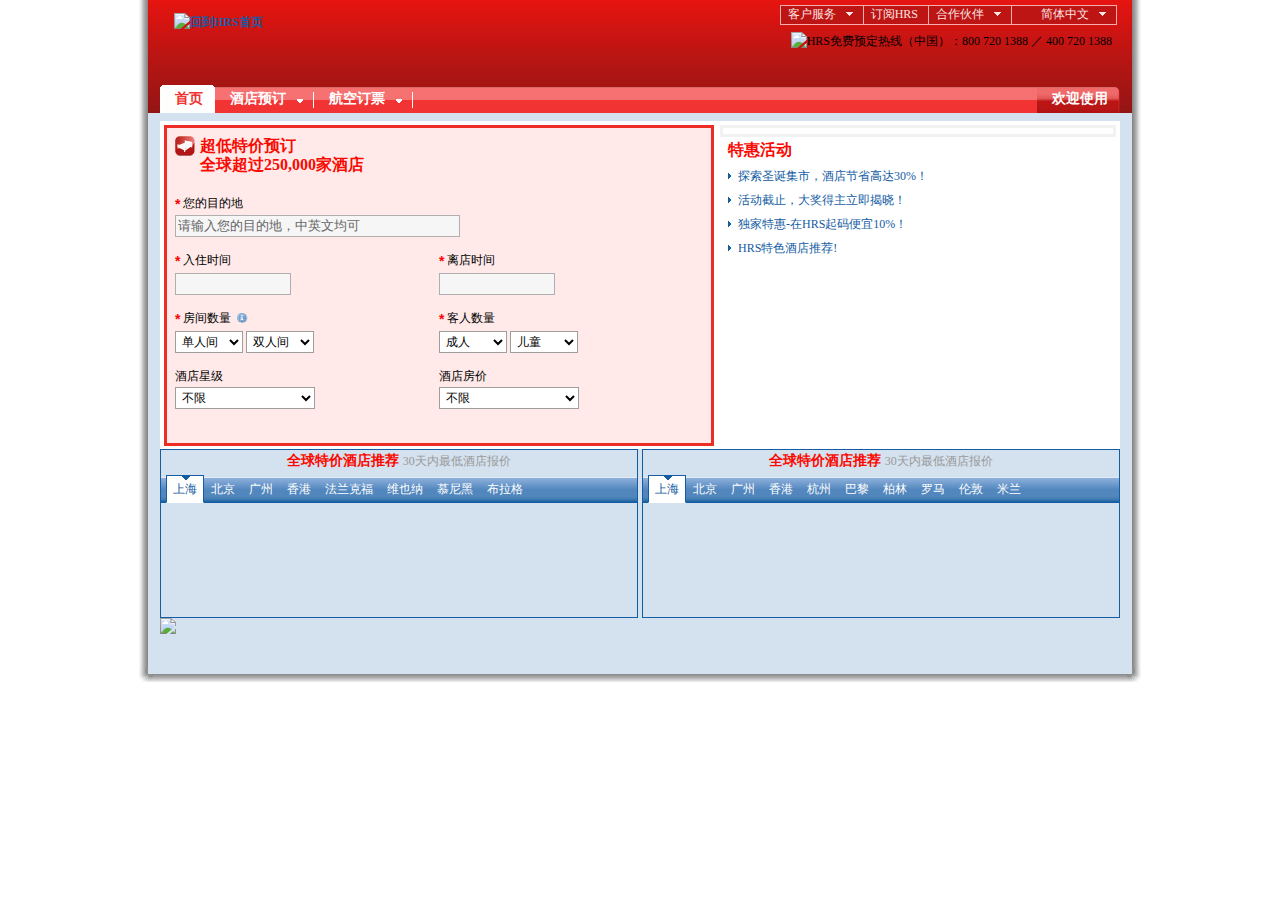
==== commit 5dd420c2: "" ====
--- a/trunk/HotelReservation/WebRoot/index.html
+++ b/trunk/HotelReservation/WebRoot/index.html
@@ -1,13 +1,10 @@
 <!DOCTYPE html PUBLIC "-//W3C//DTD XHTML 1.0 Transitional//EN"
 "http://www.w3.org/TR/xhtml1/DTD/xhtml1-transitional.dtd">
 
-<html xmlns="http://www.w3.org/1999/xhtml">
+<html>
 	<head>
-
 		<title>订房网</title>
-		<meta http-equiv="Content-Type" content="text/html; charset=utf-8" />
-		<meta name="keywords" content="酒店,旅行,订房,预定" />
-		<meta name="description" content="订房网" />
+		<meta http-equiv="Content-Type" content="text/html; charset=UTF-8" />
 		<script type="text/javascript"
 			src="http://ajax.googleapis.com/ajax/libs/jquery/1.4.2/jquery.min.js"></script>
 		<script type="text/javascript" src="./index.js"></script>
@@ -115,40 +112,1010 @@
 					<!-- header end -->
 
 					<div id="content">
-						<!-- 查询DIV -->
+						
 						<div class="index_banner_block index_focus">
 							<div class="index_focus_left">
-								<div id="search" class="index_search"
-									style="background-color: blue;">
-									<span>搜索~~~~~~~~~~~~</span>
-									<br />
-									<br />
-									<br />
-									<br />
-									<br />
-									<span>~~~~~~~~~~~~搜索</span>
+								<!-- 查询DIV -->
+								<div id="search" class="index_search">
+									<div class="index_search_wrapper border_red" id="search_box">
+										<h2 class="small_icon_0">
+											超低特价预订
+											<br />
+											全球超过250,000家酒店
+										</h2>
+										<form action="" name="searchForm" method="post"
+											id="searchForm" target="_blank"
+											onsubmit="changeHRSaction(this);">
+											<div class="content_block hrs_searchbox">
+
+												<ul>
+
+													<li>
+
+														<table cellpadding="0" cellspacing="0" border="0"
+															width="100%">
+															<tr>
+																<td>
+																	<b class="red">*</b> 您的目的地
+																	<!--<a href="/tutorial" class="help" target="_blank">点击这里获取帮助</a>-->
+																	<br />
+																	<input type="text" name="location" id="destiny"
+																		class="text_input" style="width: 279px;"
+																		value="请输入您的目的地，中英文均可" autocomplete="off"
+																		maxlength="200" name="location"
+																		style="color: rgb(128, 128, 128);"
+																		onfocus="if (this.value=='请输入您的目的地，中英文均可'){this.value=''}"
+																		onblur="if (this.value==''){this.value='请输入您的目的地，中英文均可'}" />
+																</td>
+															</tr>
+														</table>
+
+													</li>
+													<li>
+														<table cellpadding="0" cellspacing="0" border="0"
+															width="100%">
+															<tr>
+																<td style="width: 50%">
+																	<b class="red">*</b> 入住时间
+																	<br />
+																	<input type="text" class="text_input"
+																		style="width: 110px" id="startDatepicker" />
+																</td>
+
+																<td>
+																	<b class="red">*</b> 离店时间
+																	<br />
+																	<input type="text" class="text_input"
+																		style="width: 110px" id="endDatepicker" />
+																</td>
+															</tr>
+														</table>
+													</li>
+
+													<li>
+														<table cellpadding="0" cellspacing="0" border="0"
+															width="100%">
+															<tr>
+																<td style="width: 50%;">
+																	<b class="red">*</b> 房间数量&nbsp;
+																	<a href="javascript:void(0)"
+																		title="单人间是指含有一张单人床的房间，只可入住一个成人；双人间是指含有一张双人床的房间，可以入住两个成人。"
+																		class="help empty">&nbsp;</a>
+																	<br />
+																	<select name="singleRooms" id="singleRooms"
+																		style="width: 68px" onchange="change_room()">
+																		<option selected="selected" value="0">
+																			单人间
+																		</option>
+
+																		<option value="1">
+																			1
+																		</option>
+																		<option value="2">
+																			2
+																		</option>
+																		<option value="3">
+																			3
+																		</option>
+																		<option value="4">
+																			4
+																		</option>
+																		<option value="5">
+																			5
+																		</option>
+																		<option value="6">
+																			6
+																		</option>
+
+																	</select>
+																	<select name="doubleRooms" style="width: 68px;"
+																		id="doubleRooms" onchange="change_room()">
+																		<option selected="selected" value="0">
+																			双人间
+																		</option>
+																		<option value="1">
+																			1
+																		</option>
+																		<option value="2">
+																			2
+																		</option>
+																		<option value="3">
+																			3
+																		</option>
+																		<option value="4">
+																			4
+																		</option>
+
+																		<option value="5">
+																			5
+																		</option>
+																		<option value="6">
+																			6
+																		</option>
+																	</select>
+																</td>
+																<td>
+																	<b class="red">*</b> 客人数量
+																	<br />
+																	<select name="adults" id="adults" style="width: 68px;">
+
+																		<option selected="selected" value="0">
+																			成人
+																		</option>
+																		<option value="1">
+																			1
+																		</option>
+																		<option value="2">
+																			2
+																		</option>
+																		<option value="3">
+																			3
+																		</option>
+																		<option value="4">
+																			4
+																		</option>
+																		<option value="5">
+																			5
+																		</option>
+
+																		<option value="6">
+																			6
+																		</option>
+																		<option value="7">
+																			7
+																		</option>
+																		<option value="8">
+																			8
+																		</option>
+																		<option value="9">
+																			9
+																		</option>
+																		<option value="10">
+																			10
+																		</option>
+																		<option value="11">
+																			11
+																		</option>
+
+																		<option value="12">
+																			12
+																		</option>
+																		<option value="13">
+																			13
+																		</option>
+																		<option value="14">
+																			14
+																		</option>
+																		<option value="15">
+																			15
+																		</option>
+																		<option value="16">
+																			16
+																		</option>
+																		<option value="17">
+																			17
+																		</option>
+
+																		<option value="18">
+																			18
+																		</option>
+																	</select>
+																	<select name="children" id="children"
+																		style="width: 68px;" class="child_select">
+																		<option selected="selected" value="0">
+																			儿童
+																		</option>
+																		<option value="1">
+																			1
+																		</option>
+																		<option value="2">
+																			2
+																		</option>
+																		<option value="3">
+																			3
+																		</option>
+
+																		<option value="4">
+																			4
+																		</option>
+																		<option value="5">
+																			5
+																		</option>
+																		<option value="6">
+																			6
+																		</option>
+																	</select>
+																</td>
+															</tr>
+														</table>
+
+													</li>
+													<li class="search_children_expand">
+														<div class="search_children_expand_block">
+															<table cellpadding="0" cellspacing="0" width="100%">
+																<tr>
+																	<td>
+																		<span class="search_children_expand_block_title">1.儿童</span>
+																	</td>
+
+																	<td style="width: 220px; text-align: right;">
+																		<label>
+																			年龄：
+																		</label>
+																		<select style="width: 45px"
+																			id="childAccomodationsage1"
+																			name="childAccomodationsage1">
+																			<option value="0">
+																				0
+																			</option>
+																			<option value="1">
+																				1
+																			</option>
+																			<option value="2">
+																				2
+																			</option>
+																			<option value="3">
+																				3
+																			</option>
+
+																			<option value="4">
+																				4
+																			</option>
+																			<option value="5">
+																				5
+																			</option>
+																			<option value="6">
+																				6
+																			</option>
+																			<option value="7">
+																				7
+																			</option>
+																			<option value="8">
+																				8
+																			</option>
+																			<option value="9">
+																				9
+																			</option>
+
+																			<option value="10">
+																				10
+																			</option>
+																			<option value="11">
+																				11
+																			</option>
+																			<option value="12">
+																				12
+																			</option>
+																			<option value="13">
+																				13
+																			</option>
+																			<option value="14">
+																				14
+																			</option>
+																			<option value="15">
+																				15
+																			</option>
+
+																			<option value="16">
+																				16
+																			</option>
+																			<option value="17">
+																				17
+																			</option>
+																		</select>
+																		&nbsp;
+																		<label>
+																			床：
+																		</label>
+																		<select style="width: 90px"
+																			id="childAccomodationsaccomodation1"
+																			name="childAccomodationsaccomodation1">
+																			<option value="1">
+																				与父母同床
+																			</option>
+
+																			<option value="0">
+																				加床
+																			</option>
+																			<option value="2">
+																				单开房间
+																			</option>
+																		</select>
+																	</td>
+																</tr>
+															</table>
+														</div>
+														<div class="search_children_expand_block">
+
+															<table cellpadding="0" cellspacing="0" width="100%">
+																<tr>
+																	<td>
+																		<span class="search_children_expand_block_title">2.儿童</span>
+																	</td>
+																	<td style="width: 220px; text-align: right;">
+																		<label>
+																			年龄：
+																		</label>
+																		<select style="width: 45px"
+																			id="childAccomodationsage2"
+																			name="childAccomodationsage2">
+
+																			<option value="0">
+																				0
+																			</option>
+																			<option value="1">
+																				1
+																			</option>
+																			<option value="2">
+																				2
+																			</option>
+																			<option value="3">
+																				3
+																			</option>
+																			<option value="4">
+																				4
+																			</option>
+																			<option value="5">
+																				5
+																			</option>
+
+																			<option value="6">
+																				6
+																			</option>
+																			<option value="7">
+																				7
+																			</option>
+																			<option value="8">
+																				8
+																			</option>
+																			<option value="9">
+																				9
+																			</option>
+																			<option value="10">
+																				10
+																			</option>
+																			<option value="11">
+																				11
+																			</option>
+
+																			<option value="12">
+																				12
+																			</option>
+																			<option value="13">
+																				13
+																			</option>
+																			<option value="14">
+																				14
+																			</option>
+																			<option value="15">
+																				15
+																			</option>
+																			<option value="16">
+																				16
+																			</option>
+																			<option value="17">
+																				17
+																			</option>
+
+																		</select>
+																		&nbsp;
+																		<label>
+																			床：
+																		</label>
+																		<select style="width: 90px"
+																			id="childAccomodationsaccomodation2"
+																			name="childAccomodationsaccomodation2">
+																			<option value="1">
+																				与父母同床
+																			</option>
+																			<option value="0">
+																				加床
+																			</option>
+																			<option value="2">
+																				单开房间
+																			</option>
+
+																		</select>
+																	</td>
+																</tr>
+															</table>
+														</div>
+														<div class="search_children_expand_block">
+															<table cellpadding="0" cellspacing="0" width="100%">
+																<tr>
+																	<td>
+
+																		<span class="search_children_expand_block_title">3.儿童</span>
+																	</td>
+																	<td style="width: 220px; text-align: right;">
+																		<label>
+																			年龄：
+																		</label>
+																		<select style="width: 45px"
+																			id="childAccomodationsage3"
+																			name="childAccomodationsage3">
+																			<option value="0">
+																				0
+																			</option>
+																			<option value="1">
+																				1
+																			</option>
+
+																			<option value="2">
+																				2
+																			</option>
+																			<option value="3">
+																				3
+																			</option>
+																			<option value="4">
+																				4
+																			</option>
+																			<option value="5">
+																				5
+																			</option>
+																			<option value="6">
+																				6
+																			</option>
+																			<option value="7">
+																				7
+																			</option>
+
+																			<option value="8">
+																				8
+																			</option>
+																			<option value="9">
+																				9
+																			</option>
+																			<option value="10">
+																				10
+																			</option>
+																			<option value="11">
+																				11
+																			</option>
+																			<option value="12">
+																				12
+																			</option>
+																			<option value="13">
+																				13
+																			</option>
+
+																			<option value="14">
+																				14
+																			</option>
+																			<option value="15">
+																				15
+																			</option>
+																			<option value="16">
+																				16
+																			</option>
+																			<option value="17">
+																				17
+																			</option>
+																		</select>
+																		&nbsp;
+																		<label>
+																			床：
+																		</label>
+
+																		<select style="width: 90px"
+																			id="childAccomodationsaccomodation3"
+																			name="childAccomodationsaccomodation3">
+																			<option value="1">
+																				与父母同床
+																			</option>
+																			<option value="0">
+																				加床
+																			</option>
+																			<option value="2">
+																				单开房间
+																			</option>
+																		</select>
+																	</td>
+																</tr>
+
+															</table>
+														</div>
+														<div class="search_children_expand_block">
+															<table cellpadding="0" cellspacing="0" width="100%">
+																<tr>
+																	<td>
+																		<span class="search_children_expand_block_title">4.儿童</span>
+																	</td>
+
+																	<td style="width: 220px; text-align: right;">
+																		<label>
+																			年龄：
+																		</label>
+																		<select style="width: 45px"
+																			id="childAccomodationsage4"
+																			name="childAccomodationsage4">
+																			<option value="0">
+																				0
+																			</option>
+																			<option value="1">
+																				1
+																			</option>
+																			<option value="2">
+																				2
+																			</option>
+																			<option value="3">
+																				3
+																			</option>
+
+																			<option value="4">
+																				4
+																			</option>
+																			<option value="5">
+																				5
+																			</option>
+																			<option value="6">
+																				6
+																			</option>
+																			<option value="7">
+																				7
+																			</option>
+																			<option value="8">
+																				8
+																			</option>
+																			<option value="9">
+																				9
+																			</option>
+
+																			<option value="10">
+																				10
+																			</option>
+																			<option value="11">
+																				11
+																			</option>
+																			<option value="12">
+																				12
+																			</option>
+																			<option value="13">
+																				13
+																			</option>
+																			<option value="14">
+																				14
+																			</option>
+																			<option value="15">
+																				15
+																			</option>
+
+																			<option value="16">
+																				16
+																			</option>
+																			<option value="17">
+																				17
+																			</option>
+																		</select>
+																		&nbsp;
+																		<label>
+																			床：
+																		</label>
+																		<select style="width: 90px"
+																			id="childAccomodationsaccomodation4"
+																			name="childAccomodationsaccomodation4">
+																			<option value="1">
+																				与父母同床
+																			</option>
+
+																			<option value="0">
+																				加床
+																			</option>
+																			<option value="2">
+																				单开房间
+																			</option>
+																		</select>
+																	</td>
+																</tr>
+															</table>
+														</div>
+														<div class="search_children_expand_block">
+
+															<table cellpadding="0" cellspacing="0" width="100%">
+																<tr>
+																	<td>
+																		<span class="search_children_expand_block_title">5.儿童</span>
+																	</td>
+																	<td style="width: 220px; text-align: right;">
+																		<label>
+																			年龄：
+																		</label>
+																		<select style="width: 45px"
+																			id="childAccomodationsage5"
+																			name="childAccomodationsage5">
+
+																			<option value="0">
+																				0
+																			</option>
+																			<option value="1">
+																				1
+																			</option>
+																			<option value="2">
+																				2
+																			</option>
+																			<option value="3">
+																				3
+																			</option>
+																			<option value="4">
+																				4
+																			</option>
+																			<option value="5">
+																				5
+																			</option>
+
+																			<option value="6">
+																				6
+																			</option>
+																			<option value="7">
+																				7
+																			</option>
+																			<option value="8">
+																				8
+																			</option>
+																			<option value="9">
+																				9
+																			</option>
+																			<option value="10">
+																				10
+																			</option>
+																			<option value="11">
+																				11
+																			</option>
+
+																			<option value="12">
+																				12
+																			</option>
+																			<option value="13">
+																				13
+																			</option>
+																			<option value="14">
+																				14
+																			</option>
+																			<option value="15">
+																				15
+																			</option>
+																			<option value="16">
+																				16
+																			</option>
+																			<option value="17">
+																				17
+																			</option>
+
+																		</select>
+																		&nbsp;
+																		<label>
+																			床：
+																		</label>
+																		<select style="width: 90px"
+																			id="childAccomodationsaccomodation5"
+																			name="childAccomodationsaccomodation5">
+																			<option value="1">
+																				与父母同床
+																			</option>
+																			<option value="0">
+																				加床
+																			</option>
+																			<option value="2">
+																				单开房间
+																			</option>
+
+																		</select>
+																	</td>
+																</tr>
+															</table>
+														</div>
+														<div class="search_children_expand_block">
+															<table cellpadding="0" cellspacing="0" width="100%">
+																<tr>
+																	<td>
+
+																		<span class="search_children_expand_block_title">6.儿童</span>
+																	</td>
+																	<td style="width: 220px; text-align: right;">
+																		<label>
+																			年龄：
+																		</label>
+																		<select style="width: 45px"
+																			id="childAccomodationsage6"
+																			name="childAccomodationsage6">
+																			<option value="0">
+																				0
+																			</option>
+																			<option value="1">
+																				1
+																			</option>
+
+																			<option value="2">
+																				2
+																			</option>
+																			<option value="3">
+																				3
+																			</option>
+																			<option value="4">
+																				4
+																			</option>
+																			<option value="5">
+																				5
+																			</option>
+																			<option value="6">
+																				6
+																			</option>
+																			<option value="7">
+																				7
+																			</option>
+
+																			<option value="8">
+																				8
+																			</option>
+																			<option value="9">
+																				9
+																			</option>
+																			<option value="10">
+																				10
+																			</option>
+																			<option value="11">
+																				11
+																			</option>
+																			<option value="12">
+																				12
+																			</option>
+																			<option value="13">
+																				13
+																			</option>
+
+																			<option value="14">
+																				14
+																			</option>
+																			<option value="15">
+																				15
+																			</option>
+																			<option value="16">
+																				16
+																			</option>
+																			<option value="17">
+																				17
+																			</option>
+																		</select>
+																		&nbsp;
+																		<label>
+																			床：
+																		</label>
+
+																		<select style="width: 90px"
+																			id="childAccomodationsaccomodation6"
+																			name="childAccomodationsaccomodation6">
+																			<option value="1">
+																				与父母同床
+																			</option>
+																			<option value="0">
+																				加床
+																			</option>
+																			<option value="2">
+																				单开房间
+																			</option>
+																		</select>
+																	</td>
+																</tr>
+
+															</table>
+														</div>
+														<div class="search_children_expand_action">
+															<a href="javascript:void(0)" class="child_close_btn">
+																<span style="font-weight: bold">↑</span> 关闭 </a>
+														</div>
+													</li>
+
+													<li>
+														<table cellpadding="0" cellspacing="0" border="0"
+															width="100%">
+															<tr>
+																<td style="width: 50%;">
+																	酒店星级
+																	<br />
+																	<select id="rating" style="width: 140px"
+																		name="minRating">
+																		<option selected="selected" value="0">
+																			不限
+																		</option>
+																		<option value="1">
+																			>= 1星
+																		</option>
+
+																		<option value="2">
+																			>= 2星
+																		</option>
+																		<option value="3">
+																			>= 3星
+																		</option>
+																		<option value="4">
+																			>= 4星
+																		</option>
+																		<option value="5">
+																			>= 5星
+																		</option>
+																	</select>
+																</td>
+																<td>
+																	酒店房价
+																	<br />
+
+																	<select style="width: 140px" id="maxprice"
+																		name="maxprice">
+																		<option value="">
+																			不限
+																		</option>
+																		<option value="200">
+																			RMB 200以下
+																		</option>
+																		<option value="500">
+																			RMB 500以下
+																		</option>
+																		<option value="800">
+																			RMB 800以下
+																		</option>
+																	</select>
+																</td>
+
+															</tr>
+														</table>
+													</li>
+												</ul>
+												<input type="hidden" value="false" name="mapExpanded"
+													id="mapExpanded" />
+												<input type="hidden" class="standard" value="initSearch"
+													name="activity" />
+												<input type="hidden" id="searchSource" class="standard"
+													value="1" name="searchSource" />
+												<input type="hidden" name="veMapSearch" id="veMapSearch"
+													value="true" />
+												<input type="hidden" name="stopWatchTime" value="1700" />
+
+												<input type="hidden" name="suggestedID" id="suggestedID"
+													value="" />
+												<input type="hidden" name="currency" value="CNY" />
+											</div>
+										</form>
+									</div>
 								</div>
 							</div>
 
-							<div class="index_focus_right" style="background-color: green;">
+							<div class="index_focus_right">
 								<div class="clear-block">
 									<div id="block-block-50" class="block">
 										<div class="block_cantent">
-
-											<span>广告~~~~~~~~~~~~</span>
-											<br />
-											<br />
-											<br />
-											<br />
-											<br />
-											<span>~~~~~~~~~~~~广告</span>
-
+											<div class="banner_block clear-block">
+
+												<div class="index_images">
+													<div id="index_focus_images">
+														<div id="ads"></div>
+														<div class="images_btn_bar"></div>
+													</div>
+												</div>
+
+												<dl class="hrs_list arrow underline gray">
+													<dt>
+														特惠活动
+													</dt>
+													<dd>
+														<a
+															href="/campaign/20101103christmasmarket?lid=HP:20101103christmasmarket：TL1">探索圣诞集市，酒店节省高达30%！</a>
+													</dd>
+													<dd>
+														<a href="/campaign/201008ccc?lid=HP:1008ccc:TL2">活动截止，大奖得主立即揭晓！</a>
+													</dd>
+													<dd>
+														<a href="/campaign/20101025EP?lid=HP:20101025EP:TL3">独家特惠-在HRS起码便宜10%！</a>
+													</dd>
+													<dd>
+														<a
+															href="http://www.hrs.cn/article/special-hotels?lid=HP:speical-hotels:TL7">HRS特色酒店推荐!</a>
+													</dd>
+												</dl>
+											</div>
 										</div>
 									</div>
 								</div>
 							</div>
 						</div>
 						<!-- 查询DIV结束 -->
+
+						<div class="hot_hotel" id="hot_tab">
+							<h2>
+								全球特价酒店推荐
+								<span>30天内最低酒店报价</span>
+							</h2>
+							<div class="hot_hotel_title">
+
+								<div class="hot_hotel_tab">
+									<dl>
+										<dd class="active" id="new_index_hot_city_7184">
+											上海
+										</dd>
+										<dd id="new_index_hot_city_7186">
+											北京
+										</dd>
+										<dd id="new_index_hot_city_7179">
+											广州
+										</dd>
+										<dd id="new_index_hot_city_7178">
+											香港
+										</dd>
+										<dd id="new_index_hot_city_9604">
+											法兰克福
+										</dd>
+										<dd id="new_index_hot_city_9605">
+											维也纳
+										</dd>
+										<dd id="new_index_hot_city_9607">
+											慕尼黑
+										</dd>
+										<dd id="new_index_hot_city_10172">
+											布拉格
+										</dd>
+									</dl>
+								</div>
+							</div>
+
+							<div class="hot_hotel_content">
+							</div>
+						</div>
+						<div class="hot_hotel" id="my_hot_tab"
+							style="float: right; width: 476px;">
+							<h2>
+								全球特价酒店推荐
+								<span>30天内最低酒店报价</span>
+							</h2>
+							<div class="hot_hotel_title">
+
+								<div class="hot_hotel_tab">
+									<dl>
+										<dd class="active" id="new_index_hot_city_7184">
+											上海
+										</dd>
+										<dd id="new_index_hot_city_7186">
+											北京
+										</dd>
+										<dd id="new_index_hot_city_7179">
+											广州
+										</dd>
+										<dd id="new_index_hot_city_7178">
+											香港
+										</dd>
+
+										<dd id="new_index_hot_city_7174">
+											杭州
+										</dd>
+										<dd id="new_index_hot_city_7180">
+											巴黎
+										</dd>
+										<dd id="new_index_hot_city_7173">
+											柏林
+										</dd>
+										<dd id="new_index_hot_city_7182">
+											罗马
+										</dd>
+										<dd id="new_index_hot_city_7175">
+											伦敦
+										</dd>
+										<dd id="new_index_hot_city_7189">
+											米兰
+										</dd>
+									</dl>
+								</div>
+							</div>
+
+							<div class="hot_hotel_content">
+							</div>
+						</div>
+						<!--Topic picture start-->
+						<div>
+							<a
+								href="http://www.hrs.cn/campaign/20101103christmasmarket?lid=HP:20101103christmasmarket:WB"><img
+									width="960" src="http://www.hrs.cn/themes/hrs/images/movie_banner.jpg" />
+							</a>
+						</div>
+						<!--Topic picture end-->
+
 					</div>
 					<div id="footer">
 						<div id="corner01"></div>
--- a/trunk/HotelReservation/WebRoot/themes/css/common.css
+++ b/trunk/HotelReservation/WebRoot/themes/css/common.css
@@ -71,21 +71,21 @@
 .hot_hotel .n_mainpage_wrapper { height:105px; overflow:hidden; _zoom:1;}
 
 .index_focus { background:#fff; overflow:hidden; _zoom:1;}
-.index_focus .index_focus_left { float:left; overflow:hidden; _zoom:1; padding:4px; width:500px; }
+.index_focus .index_focus_left { float:left; overflow:hidden; _zoom:1; padding:4px; width:550px; height:320px;}
 .index_focus .index_focus_left .index_search {  _zoom:1; }
-.index_focus .index_focus_left .index_search .index_search_wrapper{ width:290px; background:#ffeae9; padding:8px;  overflow:hidden; min-height:348px;}
+.index_focus .index_focus_left .index_search .index_search_wrapper{ width:528px;height:299px; background:#ffeae9; padding:8px;  overflow:hidden; }
 .index_focus .index_focus_left .index_images { width:455px; float:right; }
 .index_focus .index_focus_left .index_search_wrapper{ position:absolute; left:16px; top:12px; z-index:10;}
 
 
-.index_focus .index_focus_right { float:right; width:446px; padding:4px 4px 4px 2px; background:#fff; _zoom:1; _overflow:hidden;}
+.index_focus .index_focus_right { float:right; width:396px;height:320px; padding:4px 4px 4px 2px; background:#fff; _zoom:1; _overflow:hidden;}
 .hot_hotel .hot_hotel_title { clear:both; _zoom:1; position:relative; z-index:1; height:25px; padding:3px 8px 2px 8px; border-bottom:solid 1px #145ca4; background:url(../images/index_small_icon.gif) repeat-x left -540px; }
 #wrapper .hot_hotel h2{ font-size:14px; color:#FB0A01; font-weight:bold; height:22px; text-align:center; line-height:22px;  }
-#wrapper .hot_hotel{ border:solid 1px #145CA4; margin-top:2px;}
+#wrapper .hot_hotel{ border:solid 1px #145CA4;float:left;width: 476px;}
 #wrapper .hot_hotel h2 span{ font-size:12px; color:#999; font-weight:normal;}
 
-.index_focus .index_focus_right .index_images{ float:left; width:396px; _zoom:1;}
-.index_focus .index_focus_right dl.hrs_list{ float:left; padding-left:8px; width:220px;}
+.index_focus .index_focus_right .index_images{ float:left; width:396px; _zoom:1;padding-bottom: 4px;}
+.index_focus .index_focus_right dl.hrs_list{ padding-left:8px;}/*自己修改 原始的为 float:left; padding-left:8px; width:220px;*/
 
 .progressBase{ display:-moz-inline-box; display:inline-block; font-size:0; line-height:0; border:solid 1px #5b9848; margin-right:3px; vertical-align:middle;}
 .progressBase{ *display:inline;}
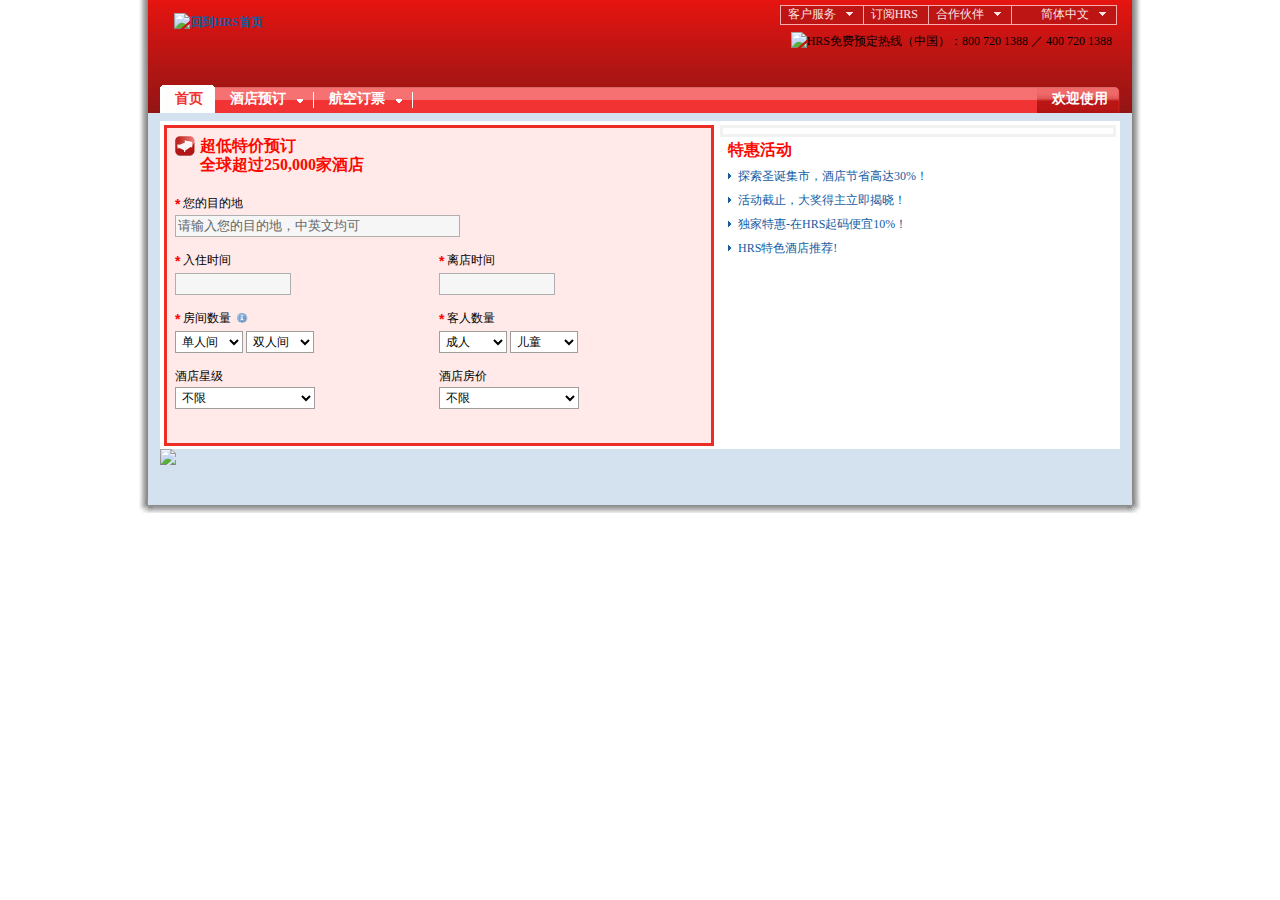
==== commit 512ed55f: "" ====
--- a/trunk/HotelReservation/WebRoot/index.html
+++ b/trunk/HotelReservation/WebRoot/index.html
@@ -3,111 +3,101 @@
 
 <html>
 	<head>
-		<title>订房网</title>
-		<meta http-equiv="Content-Type" content="text/html; charset=UTF-8" />
+		<title>������</title>
+		<meta http-equiv="Content-Type" content="text/html; charset=GBK" />
 		<script type="text/javascript"
 			src="http://ajax.googleapis.com/ajax/libs/jquery/1.4.2/jquery.min.js"></script>
 		<script type="text/javascript" src="./index.js"></script>
 		<link type="text/css" rel="stylesheet" href="./themes/css/common.css" />
-
 	</head>
-
 	<body>
 		<div id="wrapper" class="star">
 			<div id="layout01">
 				<div id="layout02">
 					<!-- header begin -->
-
 					<div id="heard">
 						<h1>
-							<a href="http://www.hrs.cn"><img alt="回到HRS首页"
+							<a href="http://www.hrs.cn"><img alt="�ص�HRS��ҳ"
 									src="http://www.hrs.cn/themes/hrs/images/logo_hrs.gif" /> </a>
 						</h1>
 						<p class="hotlineInfo">
 							<img src="http://www.hrs.cn/themes/hrs/images/hotlineInfo.gif"
-								alt="HRS免费预定热线（中国）：800 720 1388 ／ 400 720 1388" />
+								alt="HRS���Ԥ�����ߣ��й�����800 720 1388 �� 400 720 1388" />
 						</p>
 						<ul class="topNav">
 
 							<li>
-								<a href="http://www.hrs.cn/customer-service">客户服务</a>
+								<a href="http://www.hrs.cn/customer-service">�ͻ�����</a>
 								<ul>
-
 									<li>
-										<a href="http://www.hrs.cn/contact">联系HRS</a>
+										<a href="http://www.hrs.cn/contact">��ϵHRS</a>
 									</li>
 									<li>
-										<a href="http://www.hrs.cn/tutorial">使用指南</a>
+										<a href="http://www.hrs.cn/tutorial">ʹ��ָ��</a>
 									</li>
 									<li>
-										<a href="http://www.hrs.cn/faq">常见问题解答</a>
+										<a href="http://www.hrs.cn/faq">����������</a>
 									</li>
 								</ul>
 							</li>
 							<li class="no_sub">
-								<a href="http://www.hrs.cn/subscription">订阅HRS</a>
+								<a href="http://www.hrs.cn/subscription">����HRS</a>
 							</li>
 							<li>
-								<a>合作伙伴</a>
-
+								<a>�������</a>
 								<ul>
 									<li>
-										<a target="_blank" href="http://www.hrs.cn/contracting">酒店合作</a>
-									</li>
-
-									<li>
-										<a target="_blank" href="http://www.hrs.cn/corporate-services">商旅管家</a>
+										<a target="_blank" href="http://www.hrs.cn/contracting">�Ƶ����</a>
 									</li>
 									<li>
-										<a target="_blank" href="http://www.hrs.cn/affiliate">合作代理</a>
+										<a target="_blank" href="http://www.hrs.cn/corporate-services">���ùܼ�</a>
+									</li>
+									<li>
+										<a target="_blank" href="http://www.hrs.cn/affiliate">��������</a>
 									</li>
 								</ul>
 							</li>
-
 							<li class="language sub">
-								<a><i class="zh_CN">简体中文</i> </a>
-
+								<a><i class="zh_CN">��������</i> </a>
 							</li>
 						</ul>
-
 						<ul class="nice-menu nice-menu-down" id="nice-menu-1">
 							<li id="menu-672" class="menu-path-front active">
-								<a href="/" title="首页" class="active">首页</a>
+								<a href="/" title="��ҳ" class="active">��ҳ</a>
 							</li>
 							<li id="menu-255" class="menuparent menu-path-node-1">
-								<a href="/hotel-reservation">酒店预订</a>
+								<a href="/hotel-reservation">�Ƶ�Ԥ��</a>
 								<ul>
 									<li id="menu-292" class="menu-path-node-1395">
-										<a href="/theme-hotels" target="_blank">主题酒店</a>
+										<a href="/theme-hotels" target="_blank">����Ƶ�</a>
 									</li>
 
 									<li id="menu-289" class="menu-path-node-1392">
-										<a href="/cancel-booking" target="_blank">修改/取消预订</a>
+										<a href="/cancel-booking" target="_blank">�޸�/ȡ��Ԥ��</a>
 									</li>
 									<li id="menu-291" class="menu-path-node-1394">
-										<a href="/group-booking" target="_blank">团体旅行</a>
+										<a href="/group-booking" target="_blank">��������</a>
 									</li>
 									<li id="menu-290" class="menu-path-node-1393">
-										<a href="/meeting-booking" target="_blank">会议</a>
+										<a href="/meeting-booking" target="_blank">����</a>
 									</li>
 								</ul>
 							</li>
 							<li id="menu-256" class="menuparent menu-path-node">
-								<a href="/article">航空订票</a>
+								<a href="/article">���ն�Ʊ</a>
 								<ul>
 									<li id="menu-2654" class="menu-path-taxonomy-term-761">
-										<a href="/article/destination-guides">机票查询</a>
+										<a href="/article/destination-guides">��Ʊ��ѯ</a>
 									</li>
 									<li id="menu-2655" class="menu-path-taxonomy-term-759">
-										<a href="/article/food-shopping">修改/取消预订</a>
+										<a href="/article/food-shopping">�޸�/ȡ��Ԥ��</a>
 									</li>
 								</ul>
 							</li>
 							<li id="menu-258" class="menu-path-node-1458">
-								<a href="/international" target="_blank">欢迎使用</a>
+								<a href="/international" target="_blank">��ӭʹ��</a>
 							</li>
 						</ul>
-
 					</div>
 					<!-- header end -->
 
@@ -115,37 +105,34 @@
 						
 						<div class="index_banner_block index_focus">
 							<div class="index_focus_left">
-								<!-- 查询DIV -->
+								<!-- ��ѯDIV -->
 								<div id="search" class="index_search">
 									<div class="index_search_wrapper border_red" id="search_box">
 										<h2 class="small_icon_0">
-											超低特价预订
+											�����ؼ�Ԥ��
 											<br />
-											全球超过250,000家酒店
+											ȫ�򳬹�250,000�ҾƵ�
 										</h2>
 										<form action="" name="searchForm" method="post"
 											id="searchForm" target="_blank"
 											onsubmit="changeHRSaction(this);">
 											<div class="content_block hrs_searchbox">
-
 												<ul>
-
 													<li>
-
 														<table cellpadding="0" cellspacing="0" border="0"
 															width="100%">
 															<tr>
 																<td>
-																	<b class="red">*</b> 您的目的地
-																	<!--<a href="/tutorial" class="help" target="_blank">点击这里获取帮助</a>-->
+																	<b class="red">*</b> ����Ŀ�ĵ�
+																	<!--<a href="/tutorial" class="help" target="_blank">��������ȡ����</a>-->
 																	<br />
 																	<input type="text" name="location" id="destiny"
 																		class="text_input" style="width: 279px;"
-																		value="请输入您的目的地，中英文均可" autocomplete="off"
+																		value="����������Ŀ�ĵأ���Ӣ�ľ���" autocomplete="off"
 																		maxlength="200" name="location"
 																		style="color: rgb(128, 128, 128);"
-																		onfocus="if (this.value=='请输入您的目的地，中英文均可'){this.value=''}"
-																		onblur="if (this.value==''){this.value='请输入您的目的地，中英文均可'}" />
+																		onfocus="if (this.value=='����������Ŀ�ĵأ���Ӣ�ľ���'){this.value=''}"
+																		onblur="if (this.value==''){this.value='����������Ŀ�ĵأ���Ӣ�ľ���'}" />
 																</td>
 															</tr>
 														</table>
@@ -156,14 +143,14 @@
 															width="100%">
 															<tr>
 																<td style="width: 50%">
-																	<b class="red">*</b> 入住时间
+																	<b class="red">*</b> ��סʱ��
 																	<br />
 																	<input type="text" class="text_input"
 																		style="width: 110px" id="startDatepicker" />
 																</td>
 
 																<td>
-																	<b class="red">*</b> 离店时间
+																	<b class="red">*</b> ���ʱ��
 																	<br />
 																	<input type="text" class="text_input"
 																		style="width: 110px" id="endDatepicker" />
@@ -177,15 +164,15 @@
 															width="100%">
 															<tr>
 																<td style="width: 50%;">
-																	<b class="red">*</b> 房间数量&nbsp;
+																	<b class="red">*</b> ��������&nbsp;
 																	<a href="javascript:void(0)"
-																		title="单人间是指含有一张单人床的房间，只可入住一个成人；双人间是指含有一张双人床的房间，可以入住两个成人。"
+																		title="���˼���ָ����һ�ŵ��˴��ķ��䣬ֻ����סһ�����ˣ�˫�˼���ָ����һ��˫�˴��ķ��䣬������ס�������ˡ�"
 																		class="help empty">&nbsp;</a>
 																	<br />
 																	<select name="singleRooms" id="singleRooms"
 																		style="width: 68px" onchange="change_room()">
 																		<option selected="selected" value="0">
-																			单人间
+																			���˼�
 																		</option>
 
 																		<option value="1">
@@ -211,7 +198,7 @@
 																	<select name="doubleRooms" style="width: 68px;"
 																		id="doubleRooms" onchange="change_room()">
 																		<option selected="selected" value="0">
-																			双人间
+																			˫�˼�
 																		</option>
 																		<option value="1">
 																			1
@@ -235,12 +222,12 @@
 																	</select>
 																</td>
 																<td>
-																	<b class="red">*</b> 客人数量
+																	<b class="red">*</b> ��������
 																	<br />
 																	<select name="adults" id="adults" style="width: 68px;">
 
 																		<option selected="selected" value="0">
-																			成人
+																			����
 																		</option>
 																		<option value="1">
 																			1
@@ -303,7 +290,7 @@
 																	<select name="children" id="children"
 																		style="width: 68px;" class="child_select">
 																		<option selected="selected" value="0">
-																			儿童
+																			��ͯ
 																		</option>
 																		<option value="1">
 																			1
@@ -335,12 +322,12 @@
 															<table cellpadding="0" cellspacing="0" width="100%">
 																<tr>
 																	<td>
-																		<span class="search_children_expand_block_title">1.儿童</span>
+																		<span class="search_children_expand_block_title">1.��ͯ</span>
 																	</td>
 
 																	<td style="width: 220px; text-align: right;">
 																		<label>
-																			年龄：
+																			���䣺
 																		</label>
 																		<select style="width: 45px"
 																			id="childAccomodationsage1"
@@ -405,20 +392,20 @@
 																		</select>
 																		&nbsp;
 																		<label>
-																			床：
+																			����
 																		</label>
 																		<select style="width: 90px"
 																			id="childAccomodationsaccomodation1"
 																			name="childAccomodationsaccomodation1">
 																			<option value="1">
-																				与父母同床
+																				�븸ĸͬ��
 																			</option>
 
 																			<option value="0">
-																				加床
+																				�Ӵ�
 																			</option>
 																			<option value="2">
-																				单开房间
+																				��������
 																			</option>
 																		</select>
 																	</td>
@@ -430,11 +417,11 @@
 															<table cellpadding="0" cellspacing="0" width="100%">
 																<tr>
 																	<td>
-																		<span class="search_children_expand_block_title">2.儿童</span>
+																		<span class="search_children_expand_block_title">2.��ͯ</span>
 																	</td>
 																	<td style="width: 220px; text-align: right;">
 																		<label>
-																			年龄：
+																			���䣺
 																		</label>
 																		<select style="width: 45px"
 																			id="childAccomodationsage2"
@@ -500,19 +487,19 @@
 																		</select>
 																		&nbsp;
 																		<label>
-																			床：
+																			����
 																		</label>
 																		<select style="width: 90px"
 																			id="childAccomodationsaccomodation2"
 																			name="childAccomodationsaccomodation2">
 																			<option value="1">
-																				与父母同床
+																				�븸ĸͬ��
 																			</option>
 																			<option value="0">
-																				加床
+																				�Ӵ�
 																			</option>
 																			<option value="2">
-																				单开房间
+																				��������
 																			</option>
 
 																		</select>
@@ -525,11 +512,11 @@
 																<tr>
 																	<td>
 
-																		<span class="search_children_expand_block_title">3.儿童</span>
+																		<span class="search_children_expand_block_title">3.��ͯ</span>
 																	</td>
 																	<td style="width: 220px; text-align: right;">
 																		<label>
-																			年龄：
+																			���䣺
 																		</label>
 																		<select style="width: 45px"
 																			id="childAccomodationsage3"
@@ -594,20 +581,20 @@
 																		</select>
 																		&nbsp;
 																		<label>
-																			床：
+																			����
 																		</label>
 
 																		<select style="width: 90px"
 																			id="childAccomodationsaccomodation3"
 																			name="childAccomodationsaccomodation3">
 																			<option value="1">
-																				与父母同床
+																				�븸ĸͬ��
 																			</option>
 																			<option value="0">
-																				加床
+																				�Ӵ�
 																			</option>
 																			<option value="2">
-																				单开房间
+																				��������
 																			</option>
 																		</select>
 																	</td>
@@ -619,12 +606,12 @@
 															<table cellpadding="0" cellspacing="0" width="100%">
 																<tr>
 																	<td>
-																		<span class="search_children_expand_block_title">4.儿童</span>
+																		<span class="search_children_expand_block_title">4.��ͯ</span>
 																	</td>
 
 																	<td style="width: 220px; text-align: right;">
 																		<label>
-																			年龄：
+																			���䣺
 																		</label>
 																		<select style="width: 45px"
 																			id="childAccomodationsage4"
@@ -689,20 +676,20 @@
 																		</select>
 																		&nbsp;
 																		<label>
-																			床：
+																			����
 																		</label>
 																		<select style="width: 90px"
 																			id="childAccomodationsaccomodation4"
 																			name="childAccomodationsaccomodation4">
 																			<option value="1">
-																				与父母同床
+																				�븸ĸͬ��
 																			</option>
 
 																			<option value="0">
-																				加床
+																				�Ӵ�
 																			</option>
 																			<option value="2">
-																				单开房间
+																				��������
 																			</option>
 																		</select>
 																	</td>
@@ -714,11 +701,11 @@
 															<table cellpadding="0" cellspacing="0" width="100%">
 																<tr>
 																	<td>
-																		<span class="search_children_expand_block_title">5.儿童</span>
+																		<span class="search_children_expand_block_title">5.��ͯ</span>
 																	</td>
 																	<td style="width: 220px; text-align: right;">
 																		<label>
-																			年龄：
+																			���䣺
 																		</label>
 																		<select style="width: 45px"
 																			id="childAccomodationsage5"
@@ -784,19 +771,19 @@
 																		</select>
 																		&nbsp;
 																		<label>
-																			床：
+																			����
 																		</label>
 																		<select style="width: 90px"
 																			id="childAccomodationsaccomodation5"
 																			name="childAccomodationsaccomodation5">
 																			<option value="1">
-																				与父母同床
+																				�븸ĸͬ��
 																			</option>
 																			<option value="0">
-																				加床
+																				�Ӵ�
 																			</option>
 																			<option value="2">
-																				单开房间
+																				��������
 																			</option>
 
 																		</select>
@@ -809,11 +796,11 @@
 																<tr>
 																	<td>
 
-																		<span class="search_children_expand_block_title">6.儿童</span>
+																		<span class="search_children_expand_block_title">6.��ͯ</span>
 																	</td>
 																	<td style="width: 220px; text-align: right;">
 																		<label>
-																			年龄：
+																			���䣺
 																		</label>
 																		<select style="width: 45px"
 																			id="childAccomodationsage6"
@@ -878,20 +865,20 @@
 																		</select>
 																		&nbsp;
 																		<label>
-																			床：
+																			����
 																		</label>
 
 																		<select style="width: 90px"
 																			id="childAccomodationsaccomodation6"
 																			name="childAccomodationsaccomodation6">
 																			<option value="1">
-																				与父母同床
+																				�븸ĸͬ��
 																			</option>
 																			<option value="0">
-																				加床
+																				�Ӵ�
 																			</option>
 																			<option value="2">
-																				单开房间
+																				��������
 																			</option>
 																		</select>
 																	</td>
@@ -901,7 +888,7 @@
 														</div>
 														<div class="search_children_expand_action">
 															<a href="javascript:void(0)" class="child_close_btn">
-																<span style="font-weight: bold">↑</span> 关闭 </a>
+																<span style="font-weight: bold">��</span> �ر� </a>
 														</div>
 													</li>
 
@@ -910,48 +897,48 @@
 															width="100%">
 															<tr>
 																<td style="width: 50%;">
-																	酒店星级
+																	�Ƶ��Ǽ�
 																	<br />
 																	<select id="rating" style="width: 140px"
 																		name="minRating">
 																		<option selected="selected" value="0">
-																			不限
+																			����
 																		</option>
 																		<option value="1">
-																			>= 1星
+																			>= 1��
 																		</option>
 
 																		<option value="2">
-																			>= 2星
+																			>= 2��
 																		</option>
 																		<option value="3">
-																			>= 3星
+																			>= 3��
 																		</option>
 																		<option value="4">
-																			>= 4星
+																			>= 4��
 																		</option>
 																		<option value="5">
-																			>= 5星
+																			>= 5��
 																		</option>
 																	</select>
 																</td>
 																<td>
-																	酒店房价
+																	�Ƶ귿��
 																	<br />
 
 																	<select style="width: 140px" id="maxprice"
 																		name="maxprice">
 																		<option value="">
-																			不限
+																			����
 																		</option>
 																		<option value="200">
-																			RMB 200以下
+																			RMB 200����
 																		</option>
 																		<option value="500">
-																			RMB 500以下
+																			RMB 500����
 																		</option>
 																		<option value="800">
-																			RMB 800以下
+																			RMB 800����
 																		</option>
 																	</select>
 																</td>
@@ -994,21 +981,21 @@
 
 												<dl class="hrs_list arrow underline gray">
 													<dt>
-														特惠活动
+														�ػݻ
 													</dt>
 													<dd>
 														<a
-															href="/campaign/20101103christmasmarket?lid=HP:20101103christmasmarket：TL1">探索圣诞集市，酒店节省高达30%！</a>
+															href="/campaign/20101103christmasmarket?lid=HP:20101103christmasmarket��TL1">̽��ʥ�����У��Ƶ��ʡ�ߴ�30%��</a>
 													</dd>
 													<dd>
-														<a href="/campaign/201008ccc?lid=HP:1008ccc:TL2">活动截止，大奖得主立即揭晓！</a>
+														<a href="/campaign/201008ccc?lid=HP:1008ccc:TL2">���ֹ���󽱵�������������</a>
 													</dd>
 													<dd>
-														<a href="/campaign/20101025EP?lid=HP:20101025EP:TL3">独家特惠-在HRS起码便宜10%！</a>
+														<a href="/campaign/20101025EP?lid=HP:20101025EP:TL3">�����ػ�-��HRS�������10%��</a>
 													</dd>
 													<dd>
 														<a
-															href="http://www.hrs.cn/article/special-hotels?lid=HP:speical-hotels:TL7">HRS特色酒店推荐!</a>
+															href="http://www.hrs.cn/article/special-hotels?lid=HP:speical-hotels:TL7">HRS��ɫ�Ƶ��Ƽ�!</a>
 													</dd>
 												</dl>
 											</div>
@@ -1017,40 +1004,40 @@
 								</div>
 							</div>
 						</div>
-						<!-- 查询DIV结束 -->
-
+						<!-- ��ѯDIV���� -->
+<!--Topic picture
 						<div class="hot_hotel" id="hot_tab">
 							<h2>
-								全球特价酒店推荐
-								<span>30天内最低酒店报价</span>
+								ȫ���ؼ۾Ƶ��Ƽ�
+								<span>30������;Ƶ걨��</span>
 							</h2>
 							<div class="hot_hotel_title">
 
 								<div class="hot_hotel_tab">
 									<dl>
 										<dd class="active" id="new_index_hot_city_7184">
-											上海
+											�Ϻ�
 										</dd>
 										<dd id="new_index_hot_city_7186">
-											北京
+											����
 										</dd>
 										<dd id="new_index_hot_city_7179">
-											广州
+											����
 										</dd>
 										<dd id="new_index_hot_city_7178">
-											香港
+											���
 										</dd>
 										<dd id="new_index_hot_city_9604">
-											法兰克福
+											�����˸�
 										</dd>
 										<dd id="new_index_hot_city_9605">
-											维也纳
+											άҲ��
 										</dd>
 										<dd id="new_index_hot_city_9607">
-											慕尼黑
+											Ľ���
 										</dd>
 										<dd id="new_index_hot_city_10172">
-											布拉格
+											������
 										</dd>
 									</dl>
 								</div>
@@ -1062,43 +1049,43 @@
 						<div class="hot_hotel" id="my_hot_tab"
 							style="float: right; width: 476px;">
 							<h2>
-								全球特价酒店推荐
-								<span>30天内最低酒店报价</span>
+								ȫ���ؼ۾Ƶ��Ƽ�
+								<span>30������;Ƶ걨��</span>
 							</h2>
 							<div class="hot_hotel_title">
 
 								<div class="hot_hotel_tab">
 									<dl>
 										<dd class="active" id="new_index_hot_city_7184">
-											上海
+											�Ϻ�
 										</dd>
 										<dd id="new_index_hot_city_7186">
-											北京
+											����
 										</dd>
 										<dd id="new_index_hot_city_7179">
-											广州
+											����
 										</dd>
 										<dd id="new_index_hot_city_7178">
-											香港
+											���
 										</dd>
 
 										<dd id="new_index_hot_city_7174">
-											杭州
+											����
 										</dd>
 										<dd id="new_index_hot_city_7180">
-											巴黎
+											����
 										</dd>
 										<dd id="new_index_hot_city_7173">
-											柏林
+											����
 										</dd>
 										<dd id="new_index_hot_city_7182">
-											罗马
+											����
 										</dd>
 										<dd id="new_index_hot_city_7175">
-											伦敦
+											�׶�
 										</dd>
 										<dd id="new_index_hot_city_7189">
-											米兰
+											����
 										</dd>
 									</dl>
 								</div>
@@ -1107,7 +1094,7 @@
 							<div class="hot_hotel_content">
 							</div>
 						</div>
-						<!--Topic picture start-->
+						 start-->
 						<div>
 							<a
 								href="http://www.hrs.cn/campaign/20101103christmasmarket?lid=HP:20101103christmasmarket:WB"><img
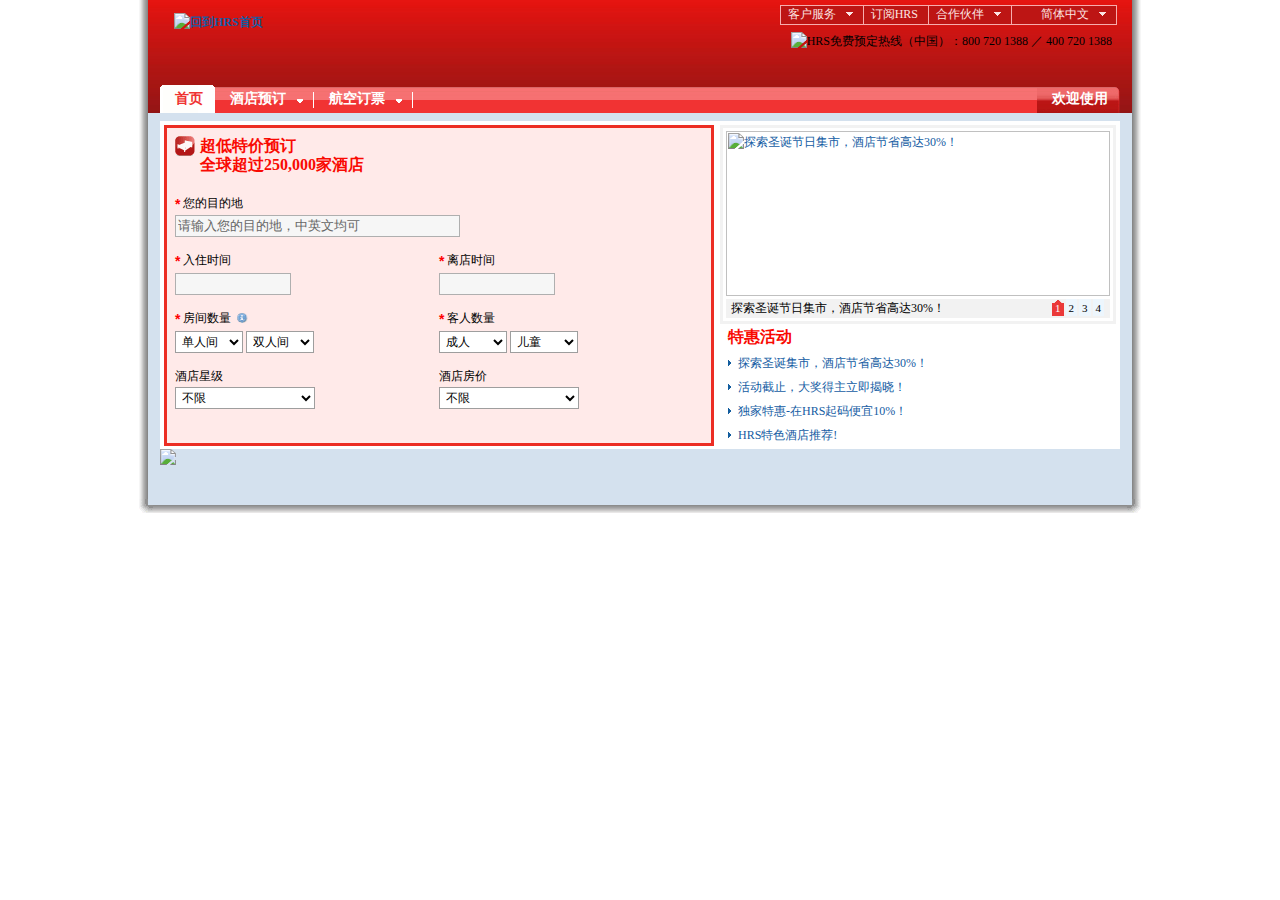
==== commit 434bdd80: "" ====
--- a/trunk/HotelReservation/WebRoot/index.html
+++ b/trunk/HotelReservation/WebRoot/index.html
@@ -6,7 +6,7 @@
 		<title>������</title>
 		<meta http-equiv="Content-Type" content="text/html; charset=GBK" />
 		<script type="text/javascript"
-			src="http://ajax.googleapis.com/ajax/libs/jquery/1.4.2/jquery.min.js"></script>
+			src="./jquery.1.4.2.min.js"></script>
 		<script type="text/javascript" src="./index.js"></script>
 		<link type="text/css" rel="stylesheet" href="./themes/css/common.css" />
 	</head>
